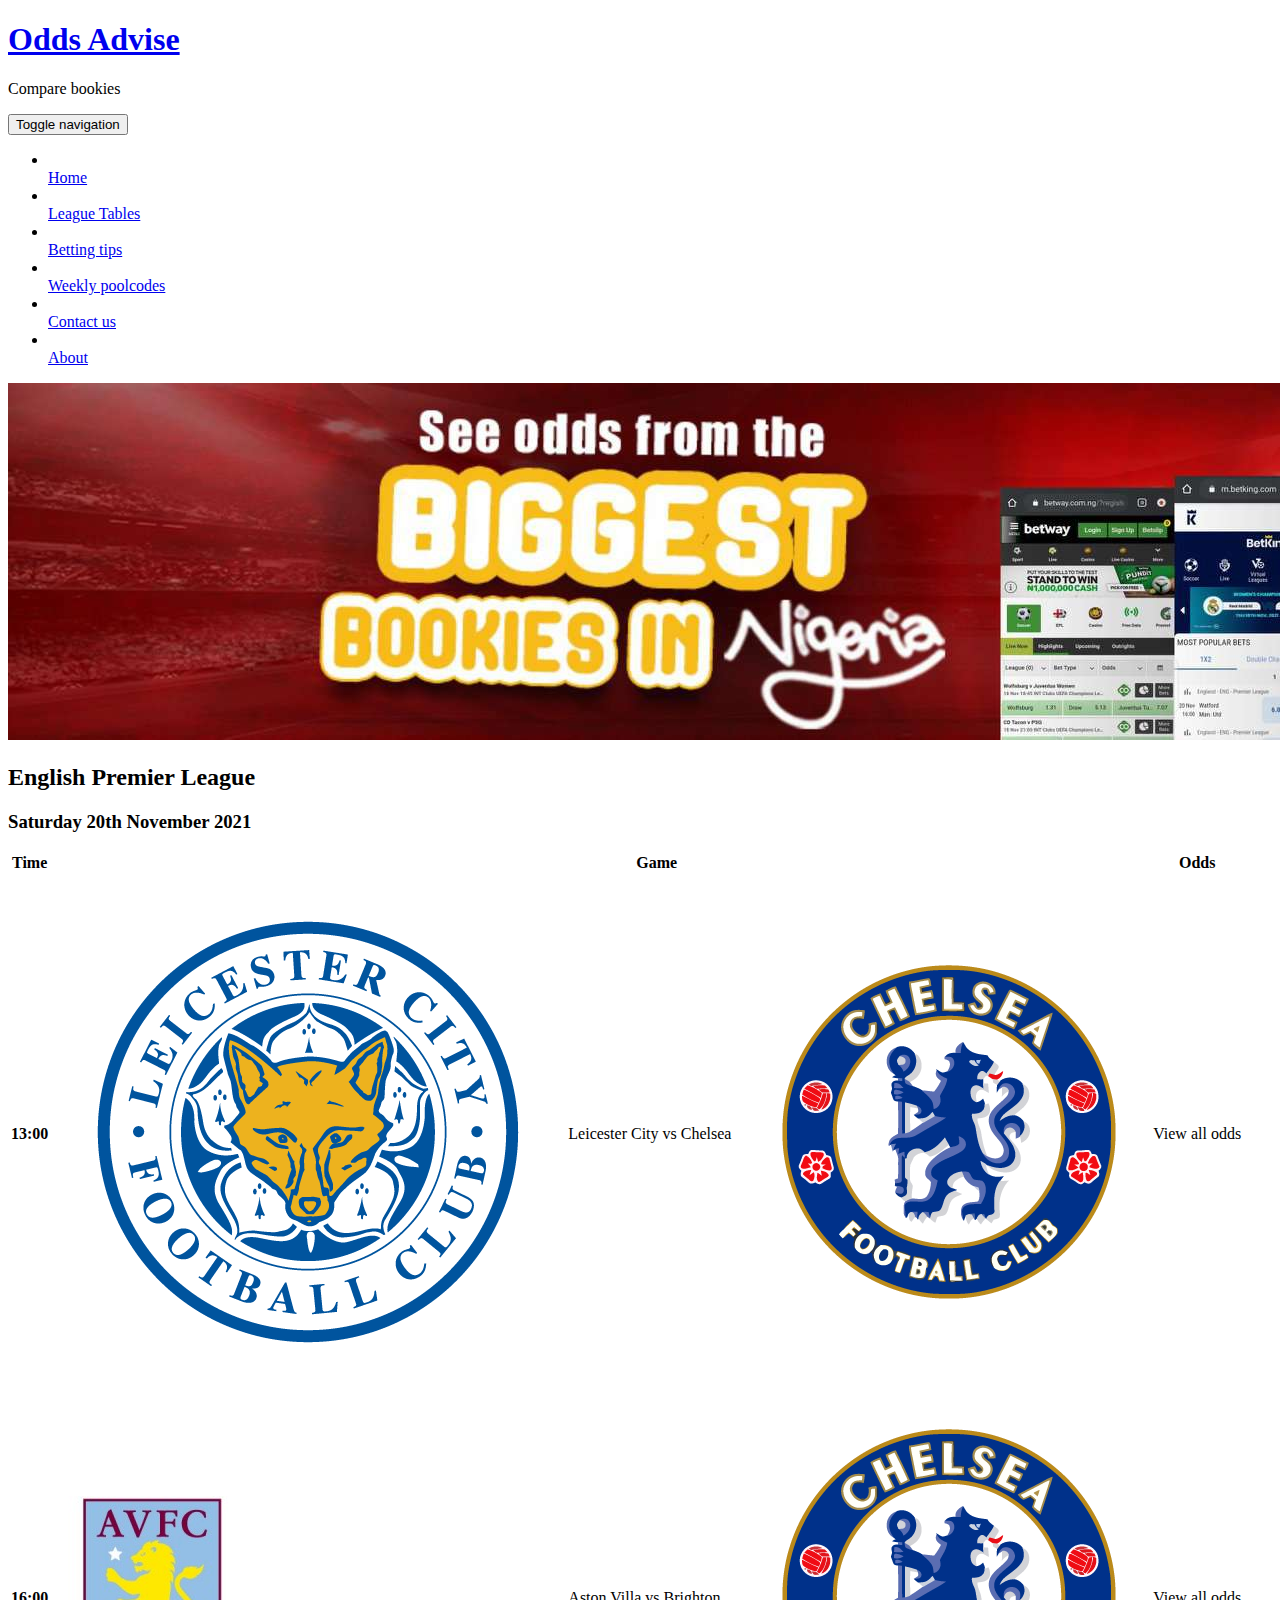
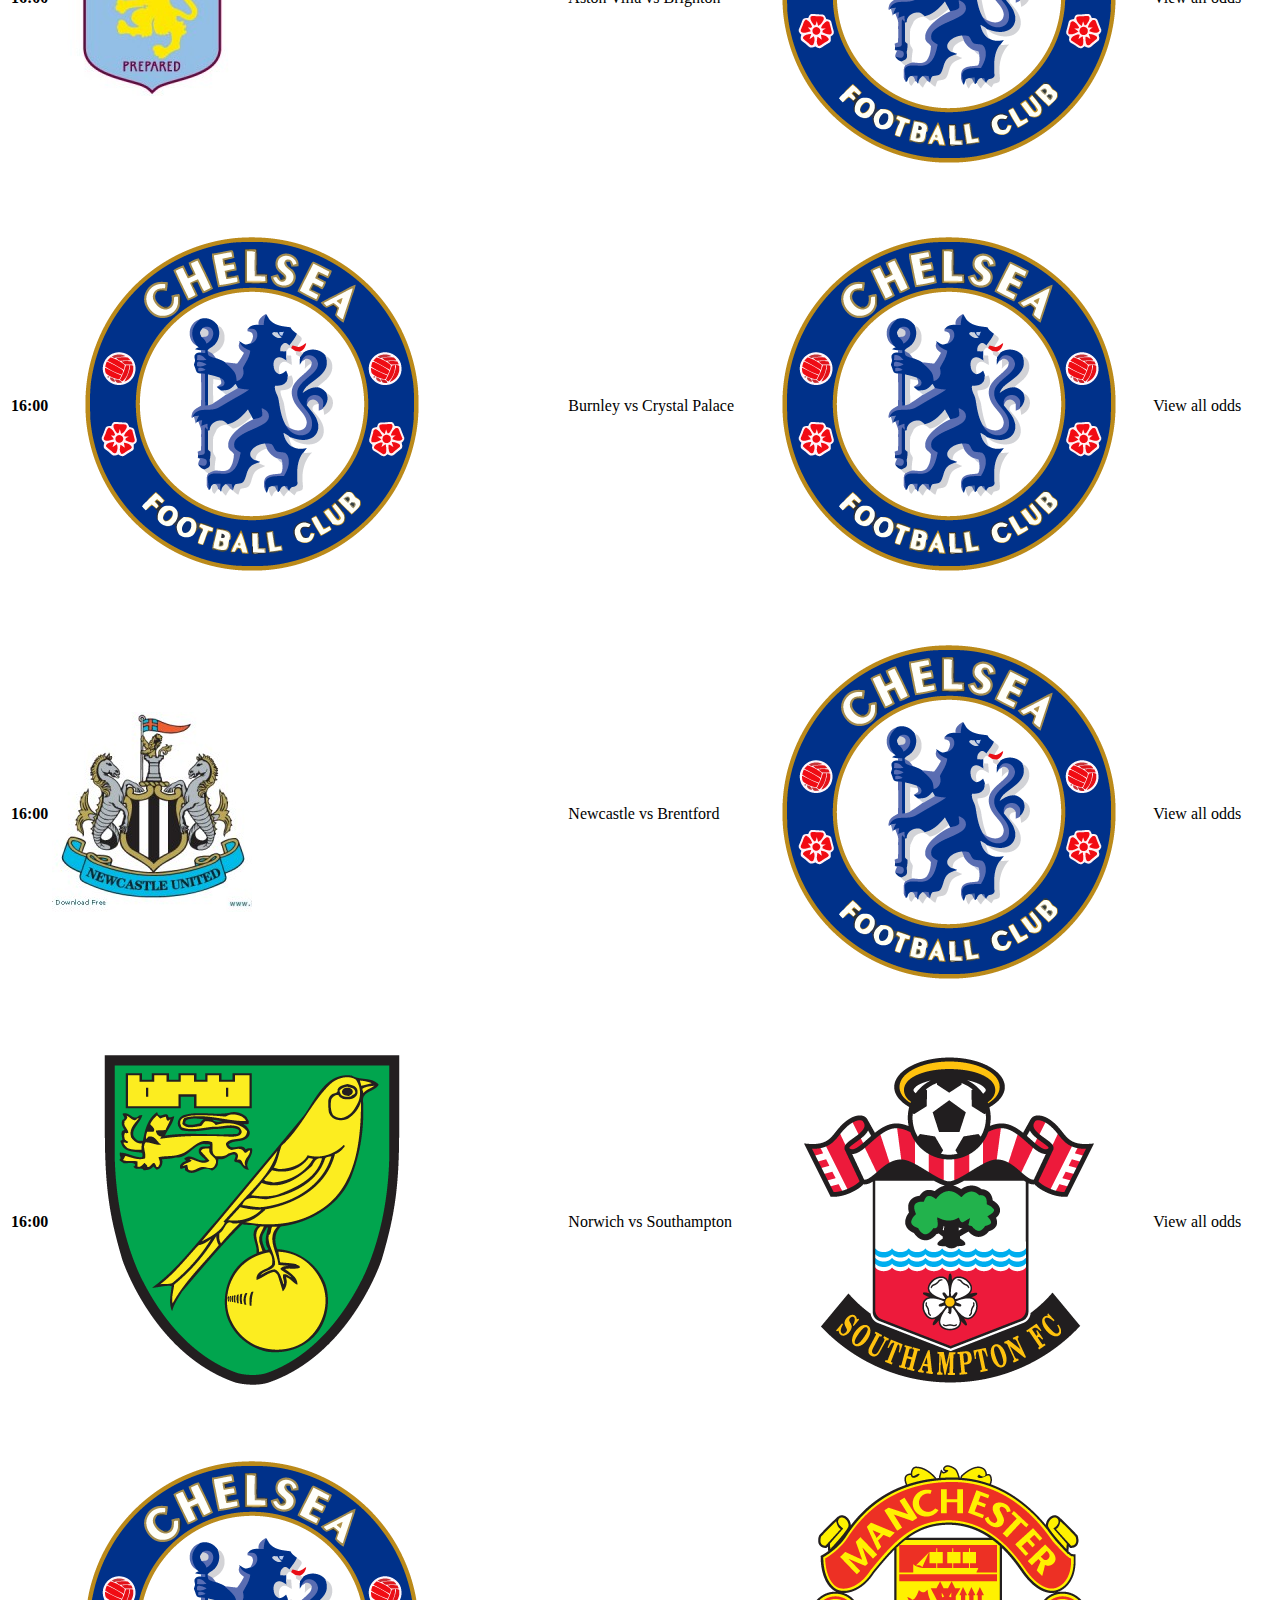
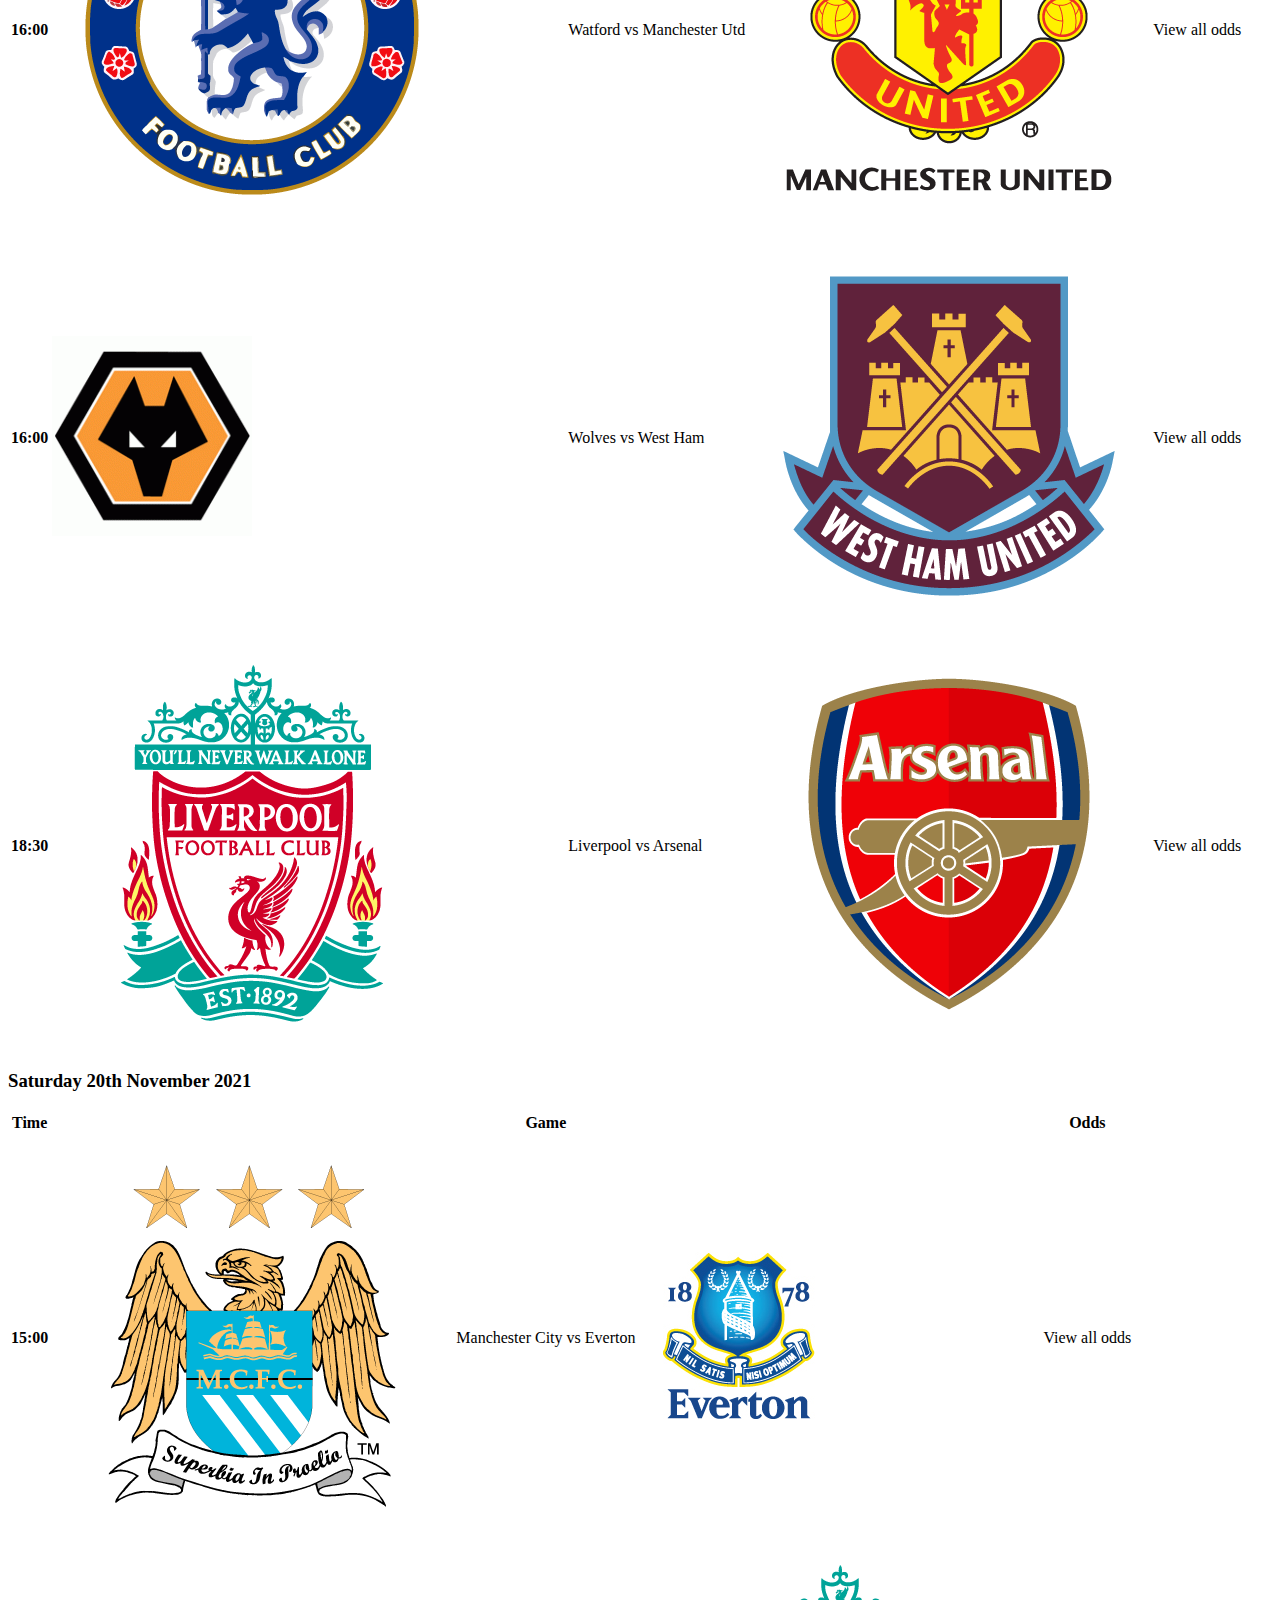
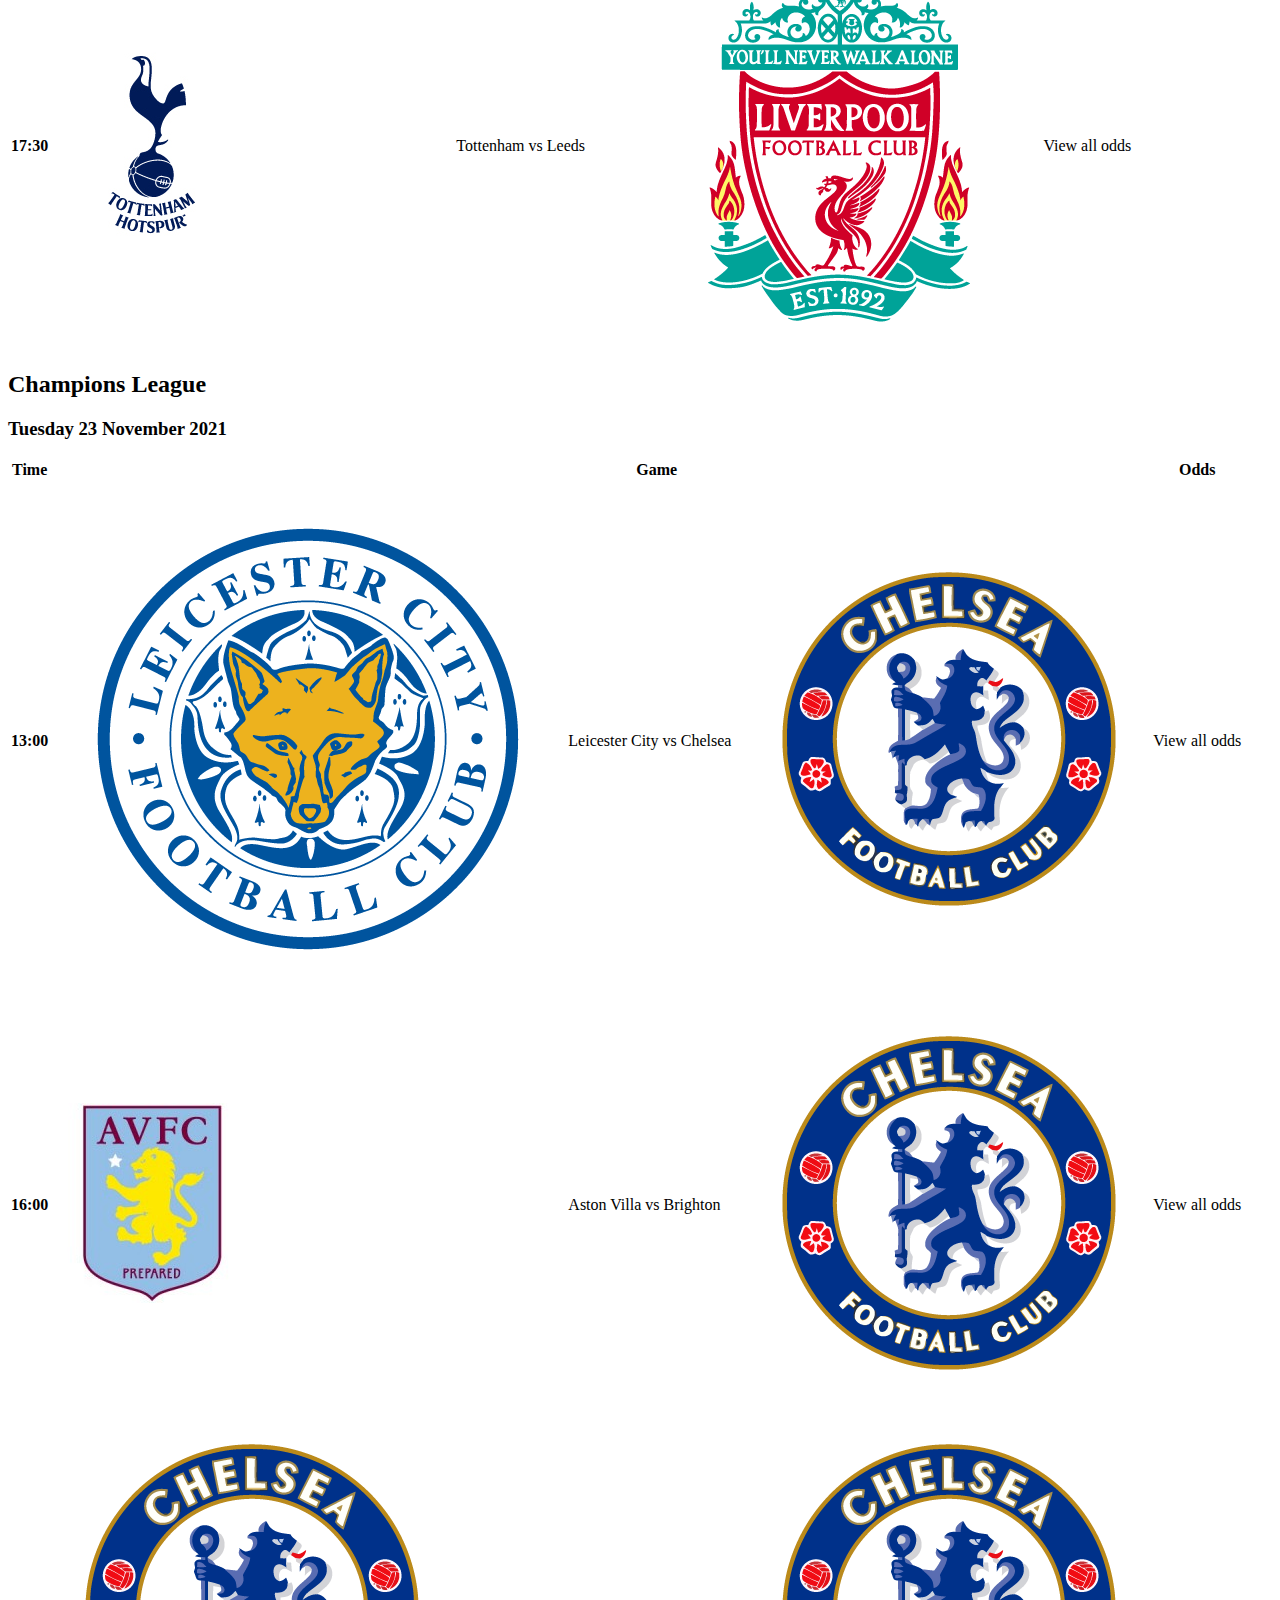
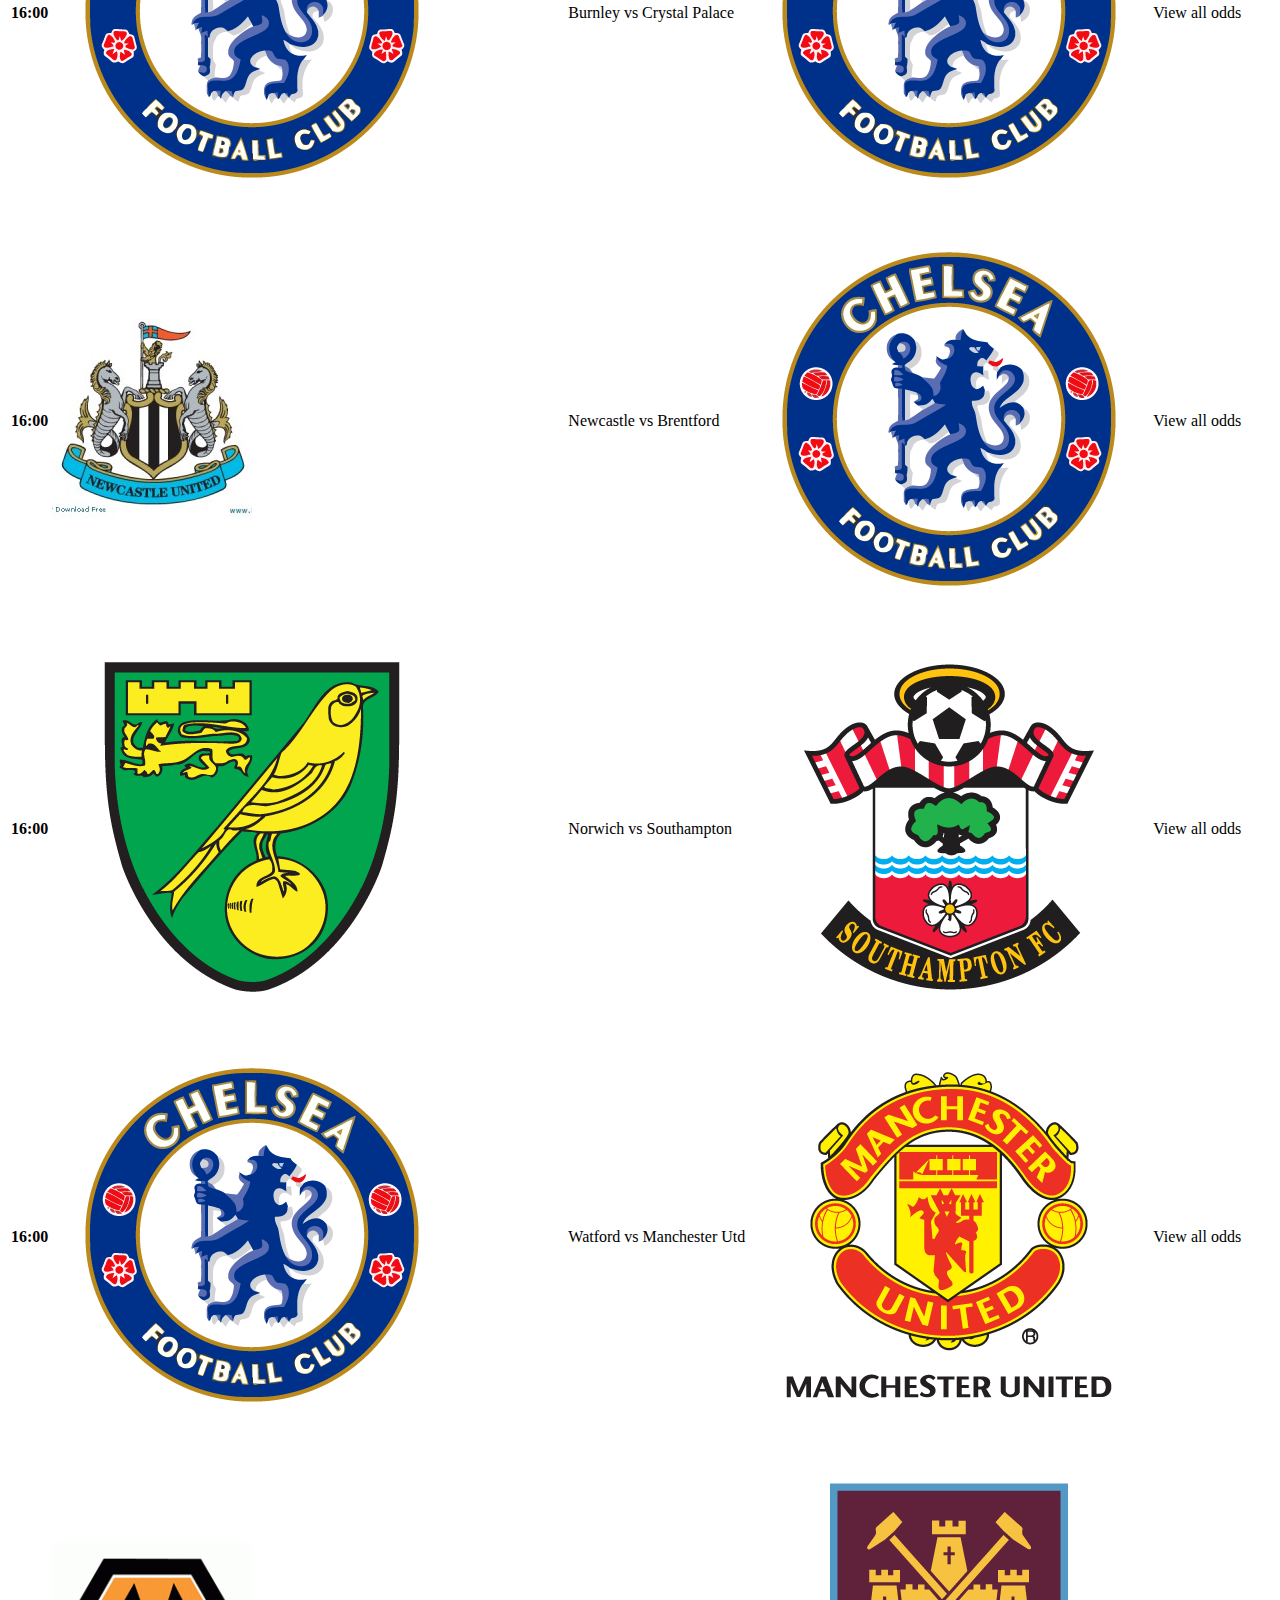
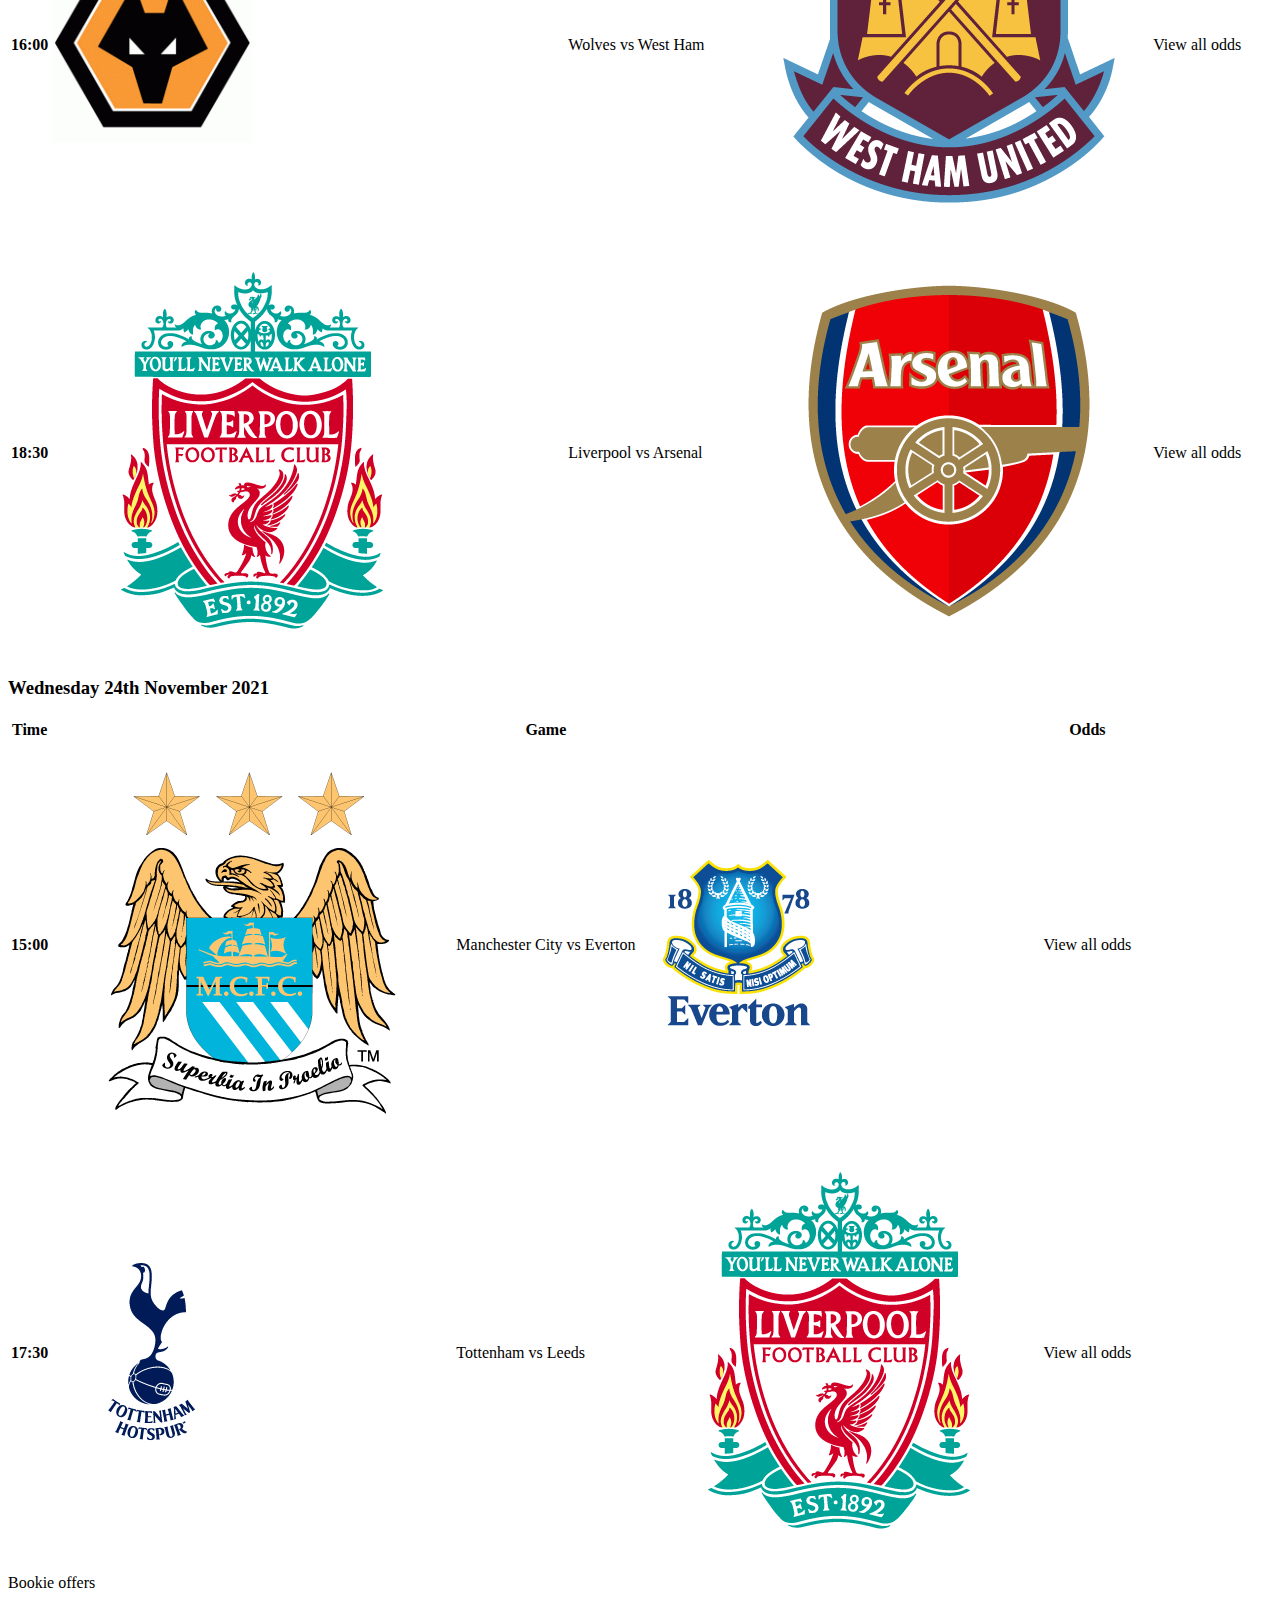
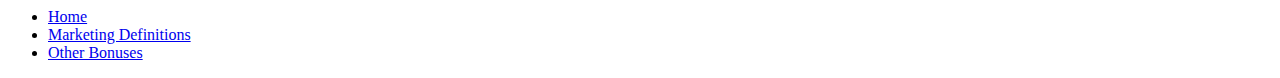
==== index.html @ 278e74ec "first commit" ====
<!DOCTYPE html>
<html lang="en">

<head>
  <meta charset="UTF-8">
  <meta http-equiv="X-UA-Compatible" content="IE=edge">
  <meta name="viewport" content="width=device-width, initial-scale=1.0">
  <link rel="stylesheet" href="CSS/bootstrap.min.css">
  <link rel="stylesheet" href="CSS/styles.css">
  <title>Odds Advise</title>
</head>

<body>

  <header>

    <nav id="header-nav" class="navbar navbar-default">
      <div class="container">
        <div class="navbar-header">
          <div class="navbar-brand">
            <a href="index.html"><h1>Odds Advise</h1></a>
            <p>
              <span>Compare bookies</span>
            </p>
          </div>

          <button type="button" class="navbar-toggle collapsed" data-toggle="collapse" data-target="#collapsable-nav" aria-expanded="false">
            <span class="sr-only">Toggle navigation</span>
            <span class="icon-bar"></span>
            <span class="icon-bar"></span>
            <span class="icon-bar"></span>
          </button>
        </div>

        <div id="collapsable-nav" class="collapse navbar-collapse">
           <ul id="nav-list" class="nav navbar-nav navbar-right">
            <li>
              <a href="#">
                <span class="menu-icon"></span><br class="hidden-xs">Home</a>
            </li>
            <li>
              <a href="#">
                <span class="menu-icon"></span><br class="hidden-xs">League Tables</a>
            </li>
            <li>
              <a href="#">
                <span class="menu-icon"></span><br class="hidden-xs">Betting tips</a>
            </li>
            <li>
              <a href="#">
                <span class="menu-icon"></span><br class="hidden-xs">Weekly poolcodes</a>
            </li>
            <li>
              <a href="#">
                <span class="menu-icon"></span><br class="hidden-xs">Contact us</a>
            </li>
            <li>
              <a href="#">
                <span class="menu-icon"></span><br class="hidden-xs">About</a>
            </li>
          </ul>
        </div>
      </div>
    </nav>

    <!-- <nav id="header-nav" class="navbar navbar-default"> 
      <div class="navbar-brand">
        <a href="index.html"><h1>Odds Advise</h1></a>
      </div>
    </nav> -->

  </header>

<!-- top banner -->
  
  <img id="top-banner" src="images/slider_banner_1.jpeg" class="img-fluid" alt="Responsive image">

<!-- end top banner -->

<!-- main container -->

<div class="main-container">

  <h2>English Premier League</h2>

    <div class="epl-table">

      <h3>Saturday 20th November 2021</h3>
    
        <table class="table table-hover">

          <thead>
            <tr>
              <th scope="col">Time</th>
              <th scope="col"></th>
              <th id="col-center" scope="col">Game</th>
              <th scope="col"></th>
              <th id="col-center" scope="col">Odds</th>
            </tr>
          </thead>

          <tbody>
            <tr>
              <th scope="row">13:00</th>
              <td id="col-center"><img id="team-badge" src="images/leicester-city-fc-vector-logo-eps-svg.png" alt="Leicester team badge"></td>
              <td id="col-center">Leicester City vs Chelsea</td>
              <td id="col-center"><img id="team-badge" src="images/chelsea-logo-vector.png" alt="Chelsea team badge"></td>
              <td id="col-center">View all odds</td>
            </tr>
            <tr>
              <th scope="row">16:00</th>
              <td id="col-center"><img id="team-badge" src="images/aston villa.jpg" alt="Chelsea team badge"></td>
              <td id="col-center">Aston Villa vs Brighton</td>
              <td id="col-center"><img id="team-badge" src="images/chelsea-logo-vector.png" alt="Chelsea team badge"></td>
              <td id="col-center">View all odds</td>
            </tr>
            <tr>
              <th scope="row">16:00</th>
              <td id="col-center"><img id="team-badge" src="images/chelsea-logo-vector.png" alt="Chelsea team badge"></td>
              <td id="col-center">Burnley vs Crystal Palace</td>
              <td id="col-center"><img id="team-badge" src="images/chelsea-logo-vector.png" alt="Chelsea team badge"></td>
              <td id="col-center">View all odds</td>
            </tr>
            <tr>
              <th scope="row">16:00</th>
              <td id="col-center"><img id="team-badge" src="images/newcastle-united-fc-logo-200x200.jpg" alt="Chelsea team badge"></td>
              <td id="col-center">Newcastle vs Brentford</td>
              <td id="col-center"><img id="team-badge" src="images/chelsea-logo-vector.png" alt="Chelsea team badge"></td>
              <td id="col-center">View all odds</td>
            </tr>
            <tr>
              <th scope="row">16:00</th>
              <td id="col-center"><img id="team-badge" src="images/norwich-logo-vector.png" alt="Chelsea team badge"></td>
              <td id="col-center">Norwich vs Southampton</td>
              <td id="col-center"><img id="team-badge" src="images/southampton-f.c-logo-vector.png" alt="Chelsea team badge"></td>
              <td id="col-center">View all odds</td>
            </tr>
            <tr>
              <th scope="row">16:00</th>
              <td id="col-center"><img id="team-badge" src="images/chelsea-logo-vector.png" alt="Chelsea team badge"></td>
              <td id="col-center">Watford vs Manchester Utd</td>
              <td id="col-center"><img id="team-badge" src="images/manchester-united-logo-vector.png" alt="Chelsea team badge"></td>
              <td id="col-center">View all odds</td>
            </tr>
            <tr>
              <th scope="row">16:00</th>
              <td id="col-center"><img id="team-badge" src="images/wolverhampton-wanderers-fc-vector.gif" alt="Chelsea team badge"></td>
              <td id="col-center">Wolves vs West Ham</td>
              <td id="col-center"><img id="team-badge" src="images/west-ham-united-logo-vector.png" alt="Chelsea team badge"></td>
              <td id="col-center">View all odds</td>
            </tr>
            <tr>
              <th scope="row">18:30</th>
              <td id="col-center"><img id="team-badge" src="images/liverpool-logo-vector.png" alt="Chelsea team badge"></td>
              <td id="col-center">Liverpool vs Arsenal</td>
              <td id="col-center"><img id="team-badge" src="images/arsenal-logo-vector.png" alt="Chelsea team badge"></td>
              <td id="col-center">View all odds</td>
            </tr>
          </tbody>
        </table>

        <h3 class="">Saturday 20th November 2021</h3>

        <table class="table table-hover">

          <thead>
            <tr>
              <th scope="col">Time</th>
              <th scope="col"></th>
              <th id="col-center" scope="col">Game</th>
              <th scope="col"></th>
              <th id="col-center" scope="col">Odds</th>
            </tr>
          </thead>

          <tbody>
            <tr>
              <th scope="row">15:00</th>
              <td id="col-center"><img id="team-badge" src="images/manchester-city-logo-vector.png" alt="man city team badge"></td>
              <td id="col-center">Manchester City vs Everton</td>
              <td id="col-center"><img id="team-badge" src="images/everton-fc-logo-vector.jpg" alt="Chelsea team badge"></td>
              <td id="col-center">View all odds</td>
            </tr>
            <tr>
              <th scope="row">17:30</th>
              <td id="col-center"><img id="team-badge" src="images/tottenham-hotspur-fc-logo-vector.jpg" alt="Chelsea team badge"></td>
              <td id="col-center">Tottenham vs Leeds</td>
              <td id="col-center"><img id="team-badge" src="images/liverpool-logo-vector.png" alt="Chelsea team badge"></td>
              <td id="col-center">View all odds</td>
            </tr>
          </tbody>
        </table>

  </div>

  <h2>Champions League</h2>
  
    <div class="epl-table">

      <h3>Tuesday 23 November 2021</h3>
    
        <table class="table table-hover">

          <thead>
            <tr>
              <th scope="col">Time</th>
              <th scope="col"></th>
              <th id="col-center" scope="col">Game</th>
              <th scope="col"></th>
              <th id="col-center" scope="col">Odds</th>
            </tr>
          </thead>

          <tbody>
            <tr>
              <th scope="row">13:00</th>
              <td id="col-center"><img id="team-badge" src="images/leicester-city-fc-vector-logo-eps-svg.png" alt="Leicester team badge"></td>
              <td id="col-center">Leicester City vs Chelsea</td>
              <td id="col-center"><img id="team-badge" src="images/chelsea-logo-vector.png" alt="Chelsea team badge"></td>
              <td id="col-center">View all odds</td>
            </tr>
            <tr>
              <th scope="row">16:00</th>
              <td id="col-center"><img id="team-badge" src="images/aston villa.jpg" alt="Chelsea team badge"></td>
              <td id="col-center">Aston Villa vs Brighton</td>
              <td id="col-center"><img id="team-badge" src="images/chelsea-logo-vector.png" alt="Chelsea team badge"></td>
              <td id="col-center">View all odds</td>
            </tr>
            <tr>
              <th scope="row">16:00</th>
              <td id="col-center"><img id="team-badge" src="images/chelsea-logo-vector.png" alt="Chelsea team badge"></td>
              <td id="col-center">Burnley vs Crystal Palace</td>
              <td id="col-center"><img id="team-badge" src="images/chelsea-logo-vector.png" alt="Chelsea team badge"></td>
              <td id="col-center">View all odds</td>
            </tr>
            <tr>
              <th scope="row">16:00</th>
              <td id="col-center"><img id="team-badge" src="images/newcastle-united-fc-logo-200x200.jpg" alt="Chelsea team badge"></td>
              <td id="col-center">Newcastle vs Brentford</td>
              <td id="col-center"><img id="team-badge" src="images/chelsea-logo-vector.png" alt="Chelsea team badge"></td>
              <td id="col-center">View all odds</td>
            </tr>
            <tr>
              <th scope="row">16:00</th>
              <td id="col-center"><img id="team-badge" src="images/norwich-logo-vector.png" alt="Chelsea team badge"></td>
              <td id="col-center">Norwich vs Southampton</td>
              <td id="col-center"><img id="team-badge" src="images/southampton-f.c-logo-vector.png" alt="Chelsea team badge"></td>
              <td id="col-center">View all odds</td>
            </tr>
            <tr>
              <th scope="row">16:00</th>
              <td id="col-center"><img id="team-badge" src="images/chelsea-logo-vector.png" alt="Chelsea team badge"></td>
              <td id="col-center">Watford vs Manchester Utd</td>
              <td id="col-center"><img id="team-badge" src="images/manchester-united-logo-vector.png" alt="Chelsea team badge"></td>
              <td id="col-center">View all odds</td>
            </tr>
            <tr>
              <th scope="row">16:00</th>
              <td id="col-center"><img id="team-badge" src="images/wolverhampton-wanderers-fc-vector.gif" alt="Chelsea team badge"></td>
              <td id="col-center">Wolves vs West Ham</td>
              <td id="col-center"><img id="team-badge" src="images/west-ham-united-logo-vector.png" alt="Chelsea team badge"></td>
              <td id="col-center">View all odds</td>
            </tr>
            <tr>
              <th scope="row">18:30</th>
              <td id="col-center"><img id="team-badge" src="images/liverpool-logo-vector.png" alt="Chelsea team badge"></td>
              <td id="col-center">Liverpool vs Arsenal</td>
              <td id="col-center"><img id="team-badge" src="images/arsenal-logo-vector.png" alt="Chelsea team badge"></td>
              <td id="col-center">View all odds</td>
            </tr>
          </tbody>
        </table>

        <h3>Wednesday 24th November 2021</h3>

        <table class="table table-hover">

          <thead>
            <tr>
              <th scope="col">Time</th>
              <th scope="col"></th>
              <th id="col-center" scope="col">Game</th>
              <th scope="col"></th>
              <th id="col-center" scope="col">Odds</th>
            </tr>
          </thead>

          <tbody>
            <tr>
              <th scope="row">15:00</th>
              <td id="col-center"><img id="team-badge" src="images/manchester-city-logo-vector.png" alt="man city team badge"></td>
              <td id="col-center">Manchester City vs Everton</td>
              <td id="col-center"><img id="team-badge" src="images/everton-fc-logo-vector.jpg" alt="Chelsea team badge"></td>
              <td id="col-center">View all odds</td>
            </tr>
            <tr>
              <th scope="row">17:30</th>
              <td id="col-center"><img id="team-badge" src="images/tottenham-hotspur-fc-logo-vector.jpg" alt="Chelsea team badge"></td>
              <td id="col-center">Tottenham vs Leeds</td>
              <td id="col-center"><img id="team-badge" src="images/liverpool-logo-vector.png" alt="Chelsea team badge"></td>
              <td id="col-center">View all odds</td>
            </tr>
          </tbody>
        </table>

    </div>

</div>

<!-- end main container -->

<!-- bottom Slider -->

<!-- <div id="carouselExampleIndicators" class="carousel slide" data-ride="carousel">
  <ol class="carousel-indicators">
    <li data-target="#carouselExampleIndicators" data-slide-to="0" class="active"></li>
    <li data-target="#carouselExampleIndicators" data-slide-to="1"></li>
    <li data-target="#carouselExampleIndicators" data-slide-to="2"></li>
  </ol>
  <div class="carousel-inner">
    <div class="carousel-item active">
      <img class="d-block w-100" src="images/slider_banner_1.jpeg" class="image-fluid" alt="First slide responsive-image">
    </div>
    <div class="carousel-item">
      <img class="d-block w-100" src="images/slider_banner_1.jpeg" alt="Second slide">
    </div>
    <div class="carousel-item">
      <img class="d-block w-100" src="images/slider_banner_1.jpeg" alt="Third slide">
    </div>
  </div>
  <a class="carousel-control-prev" href="#carouselExampleIndicators" role="button" data-slide="prev">
    <span class="carousel-control-prev-icon" aria-hidden="true"></span>
    <span class="sr-only">Previous</span>
  </a>
  <a class="carousel-control-next" href="#carouselExampleIndicators" role="button" data-slide="next">
    <span class="carousel-control-next-icon" aria-hidden="true"></span>
    <span class="sr-only">Next</span>
  </a>
</div> -->

<!-- end bottom slider -->

<!-- footer -->

<footer>

<p>Bookie offers</p>

<ul class="footer-menu">
  <li><a href="#">Home</a></li>
  <li><a href="#">Marketing Definitions</a></li>
  <li><a href="#">Other Bonuses</a></li>
</ul>

</footer>

<!-- end footer -->

  <script src="js/jquery-2.1.4.min.js"></script>
  <script src="js/bootstrap.min.js"></script>
  <script src="js/script.js"></script>

</body>
</html>
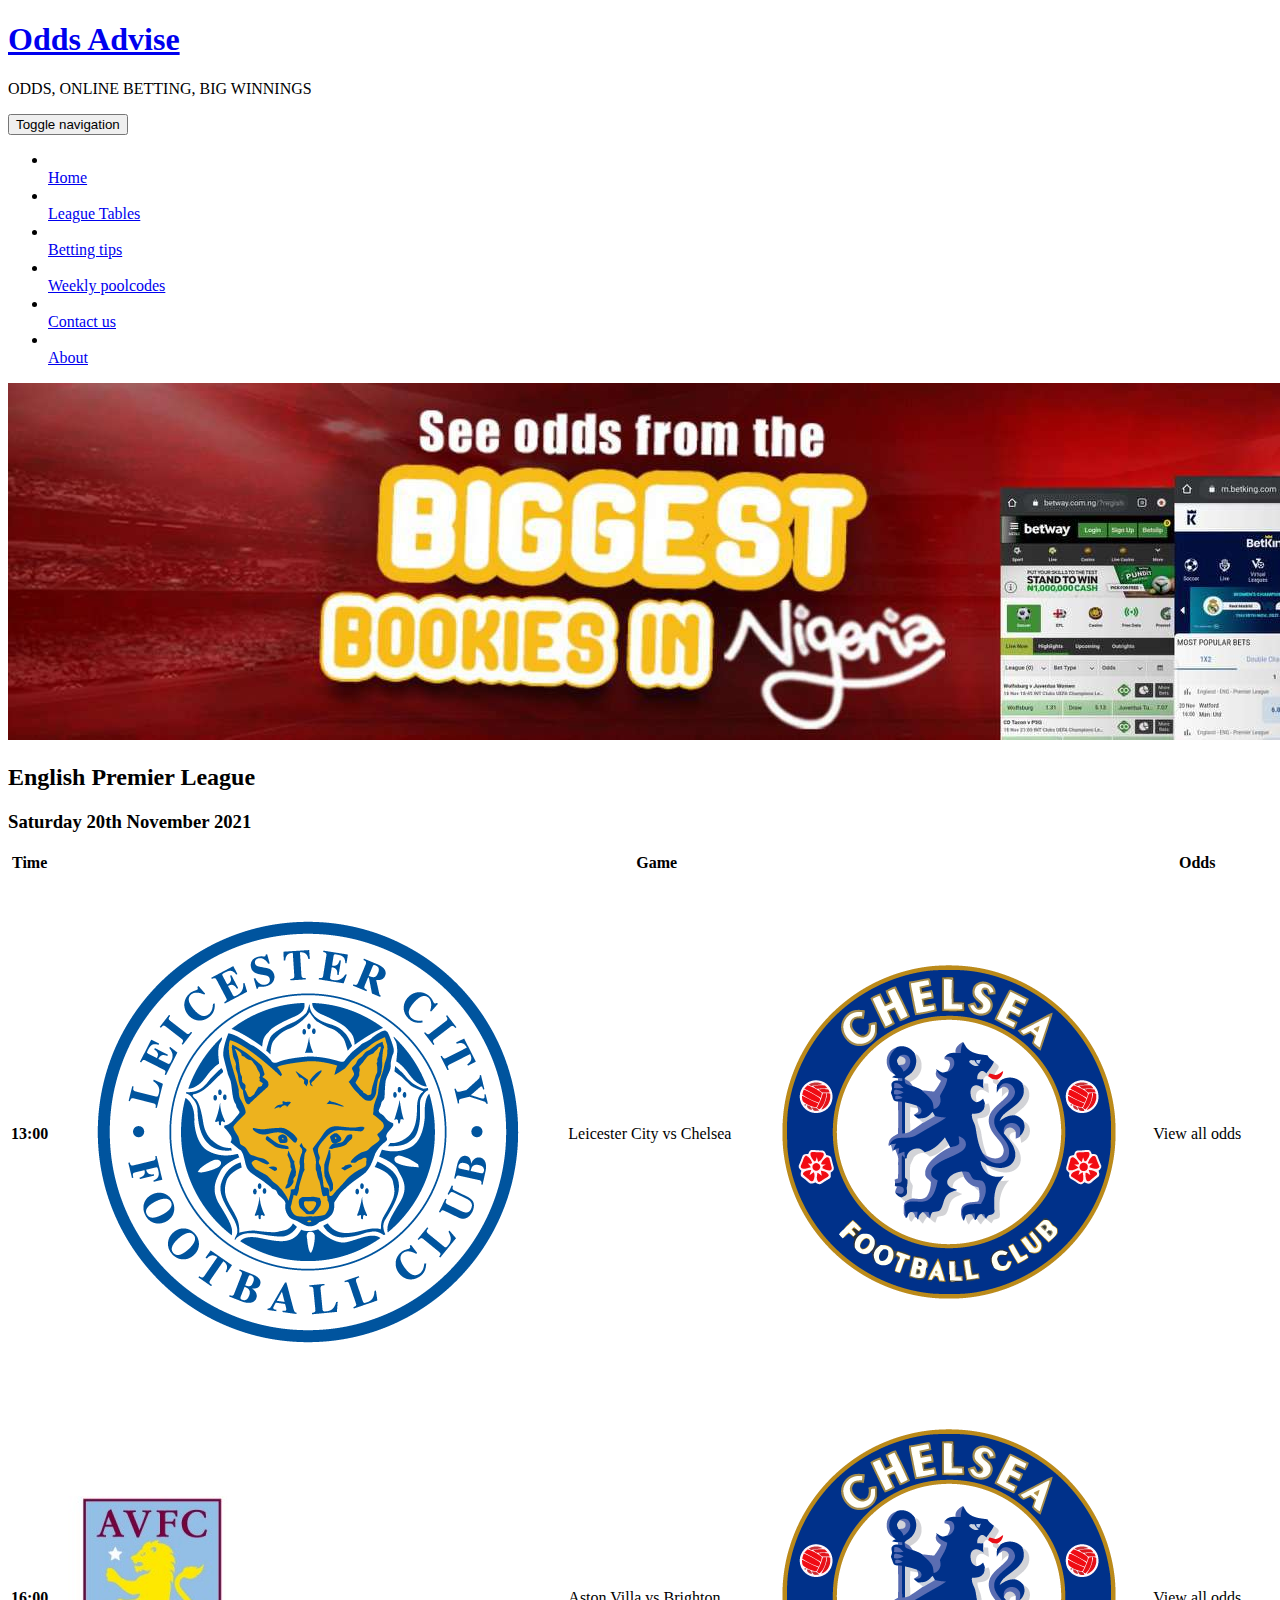
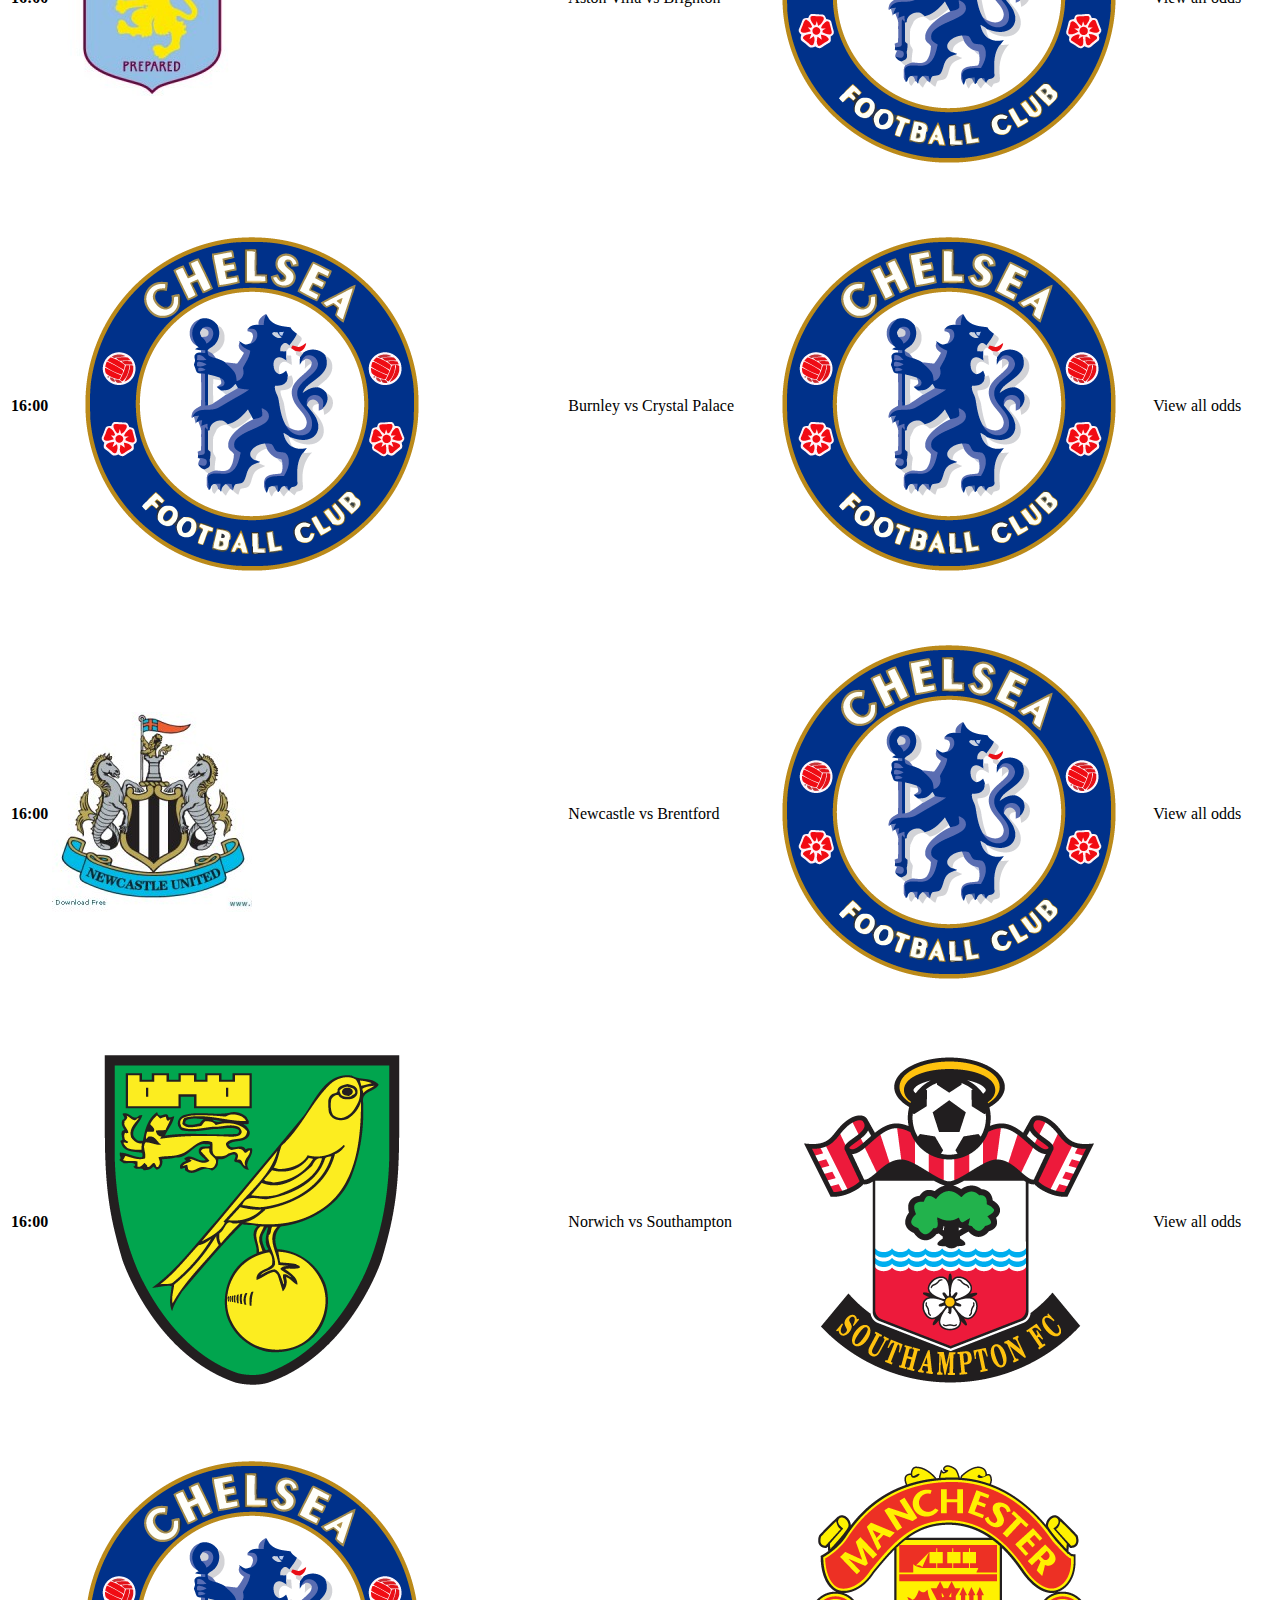
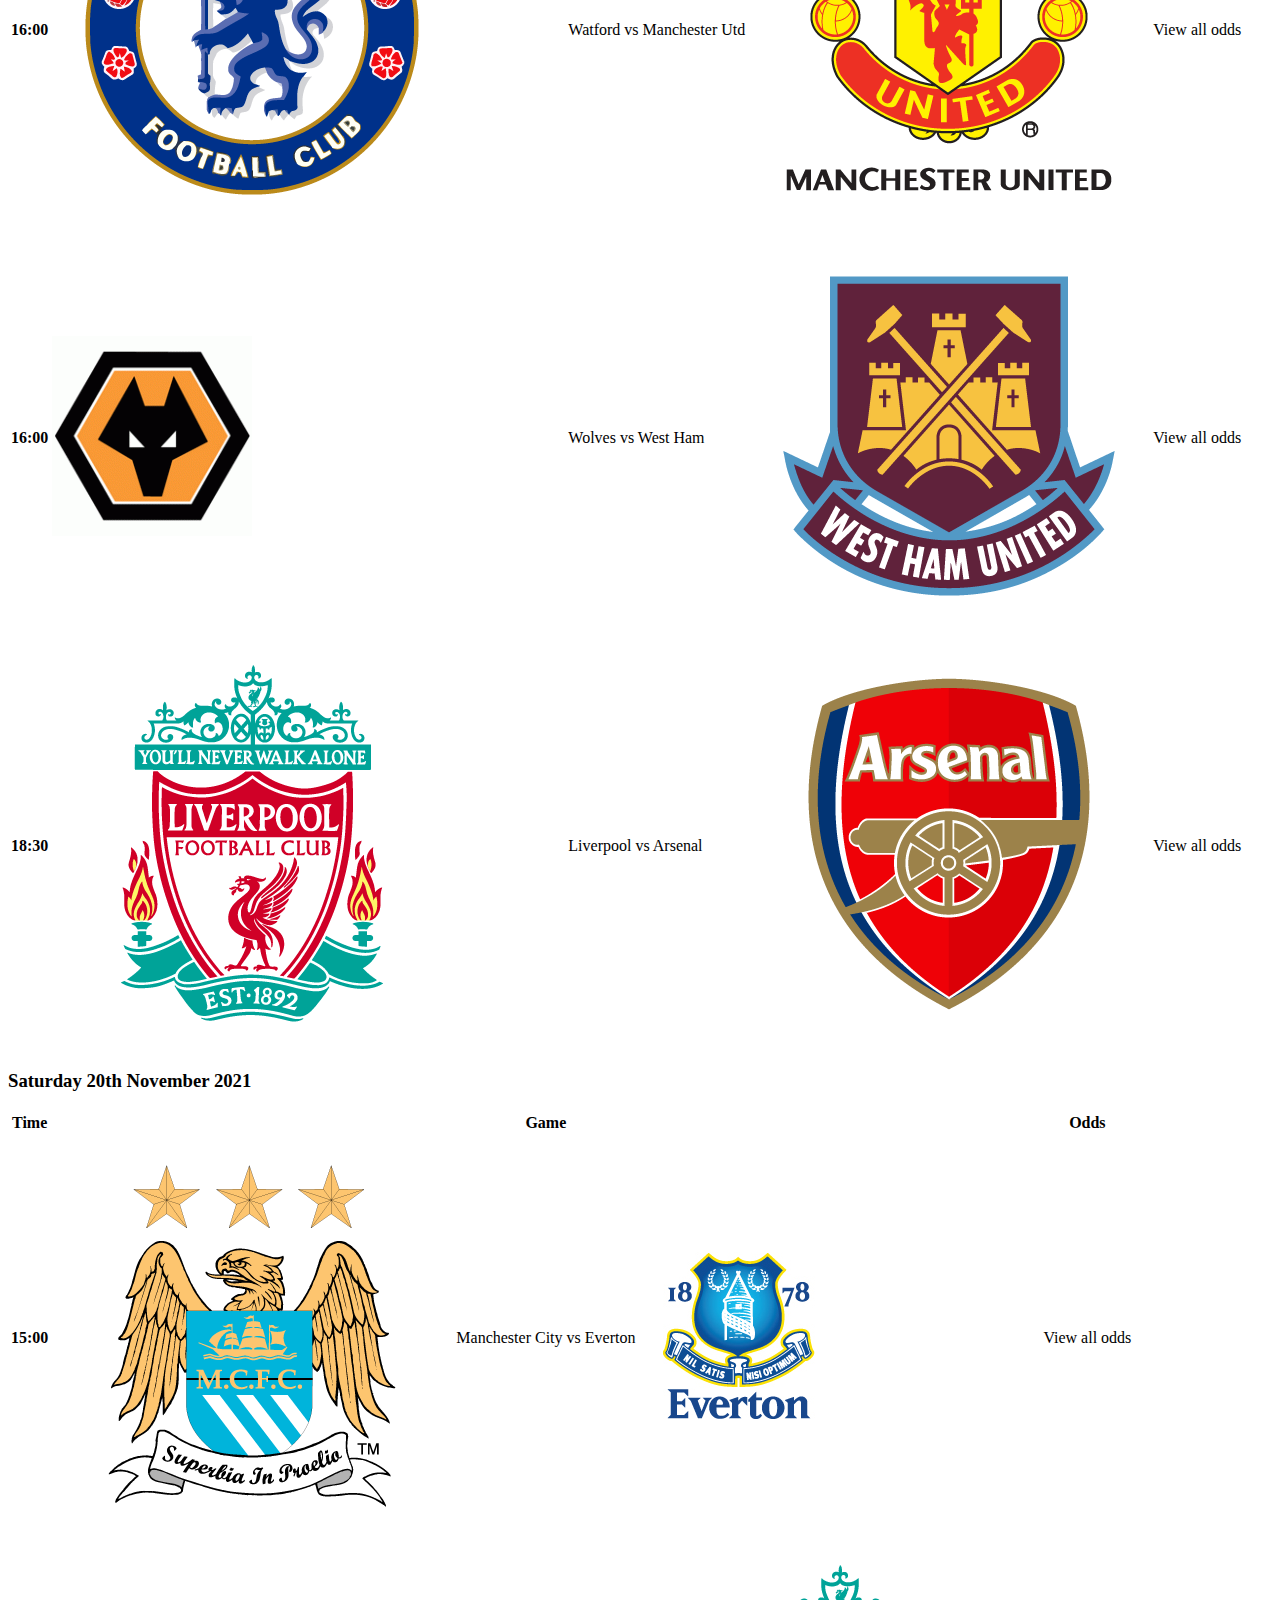
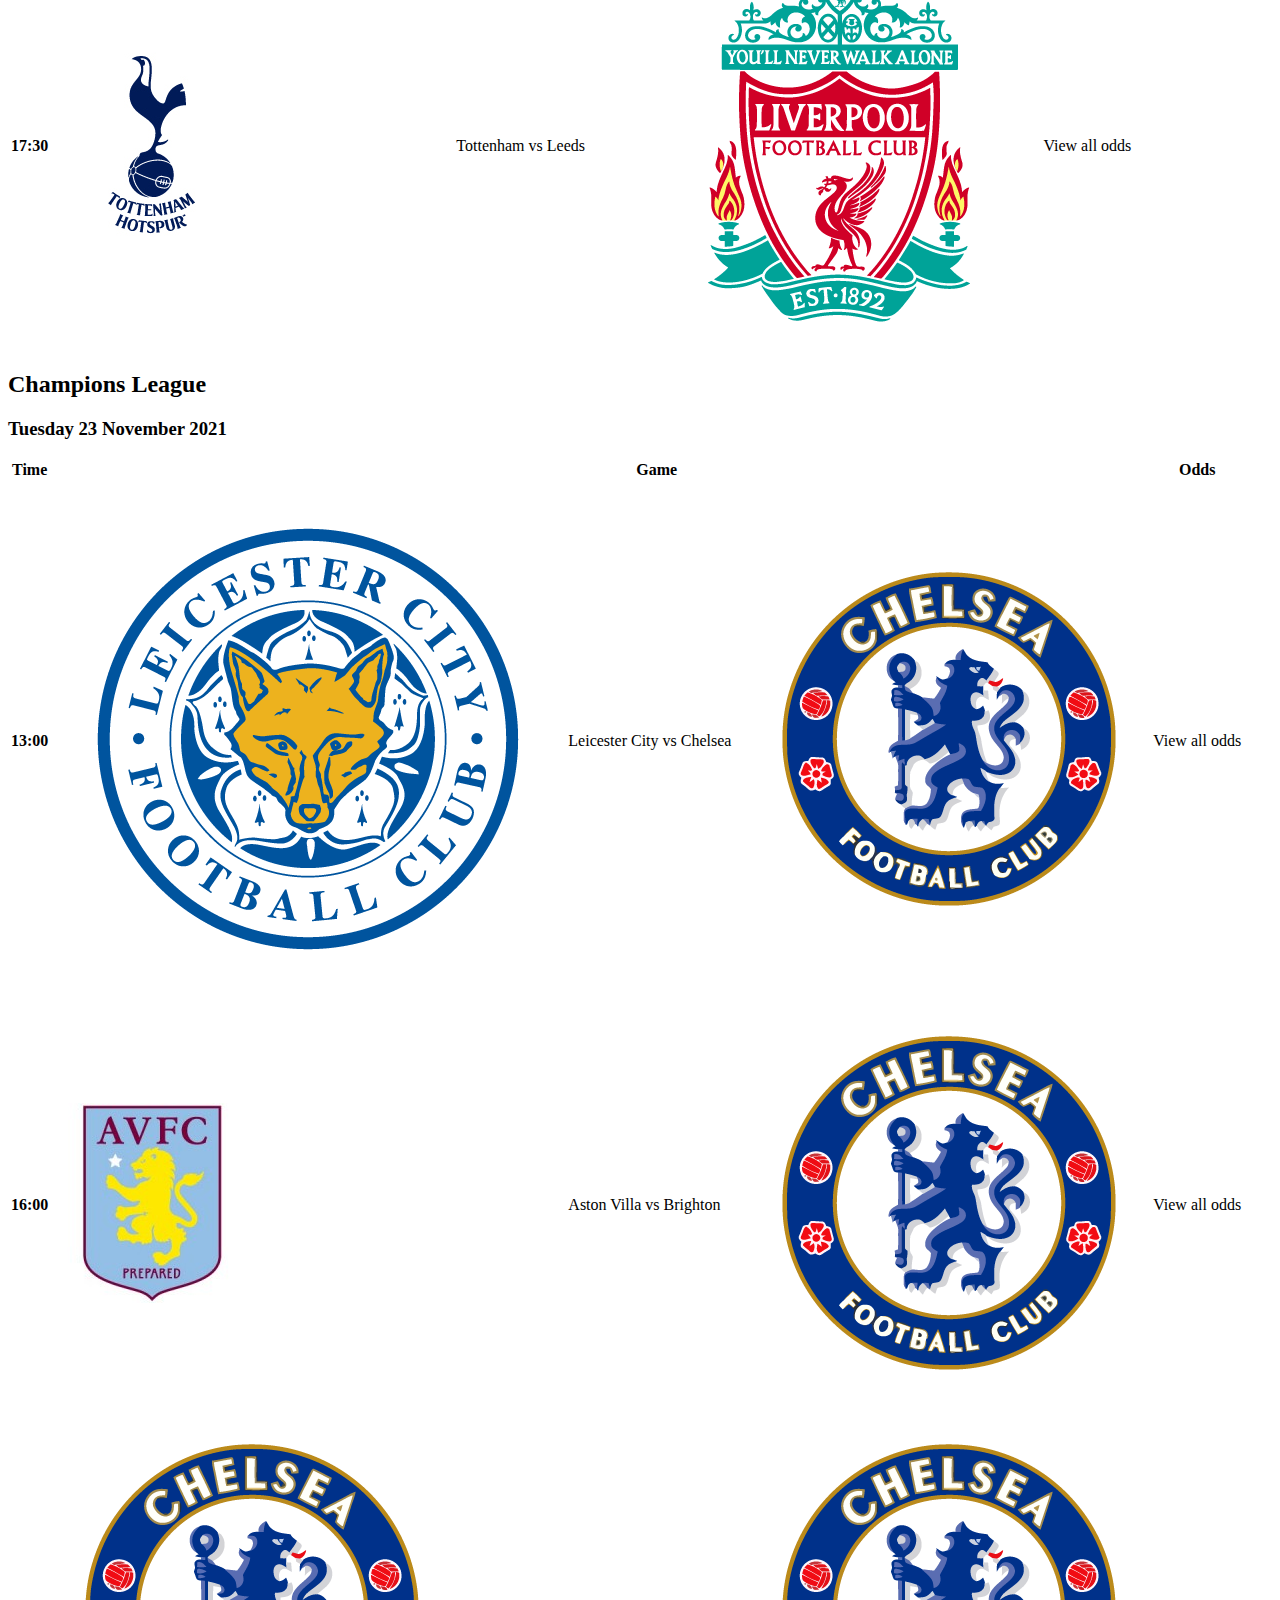
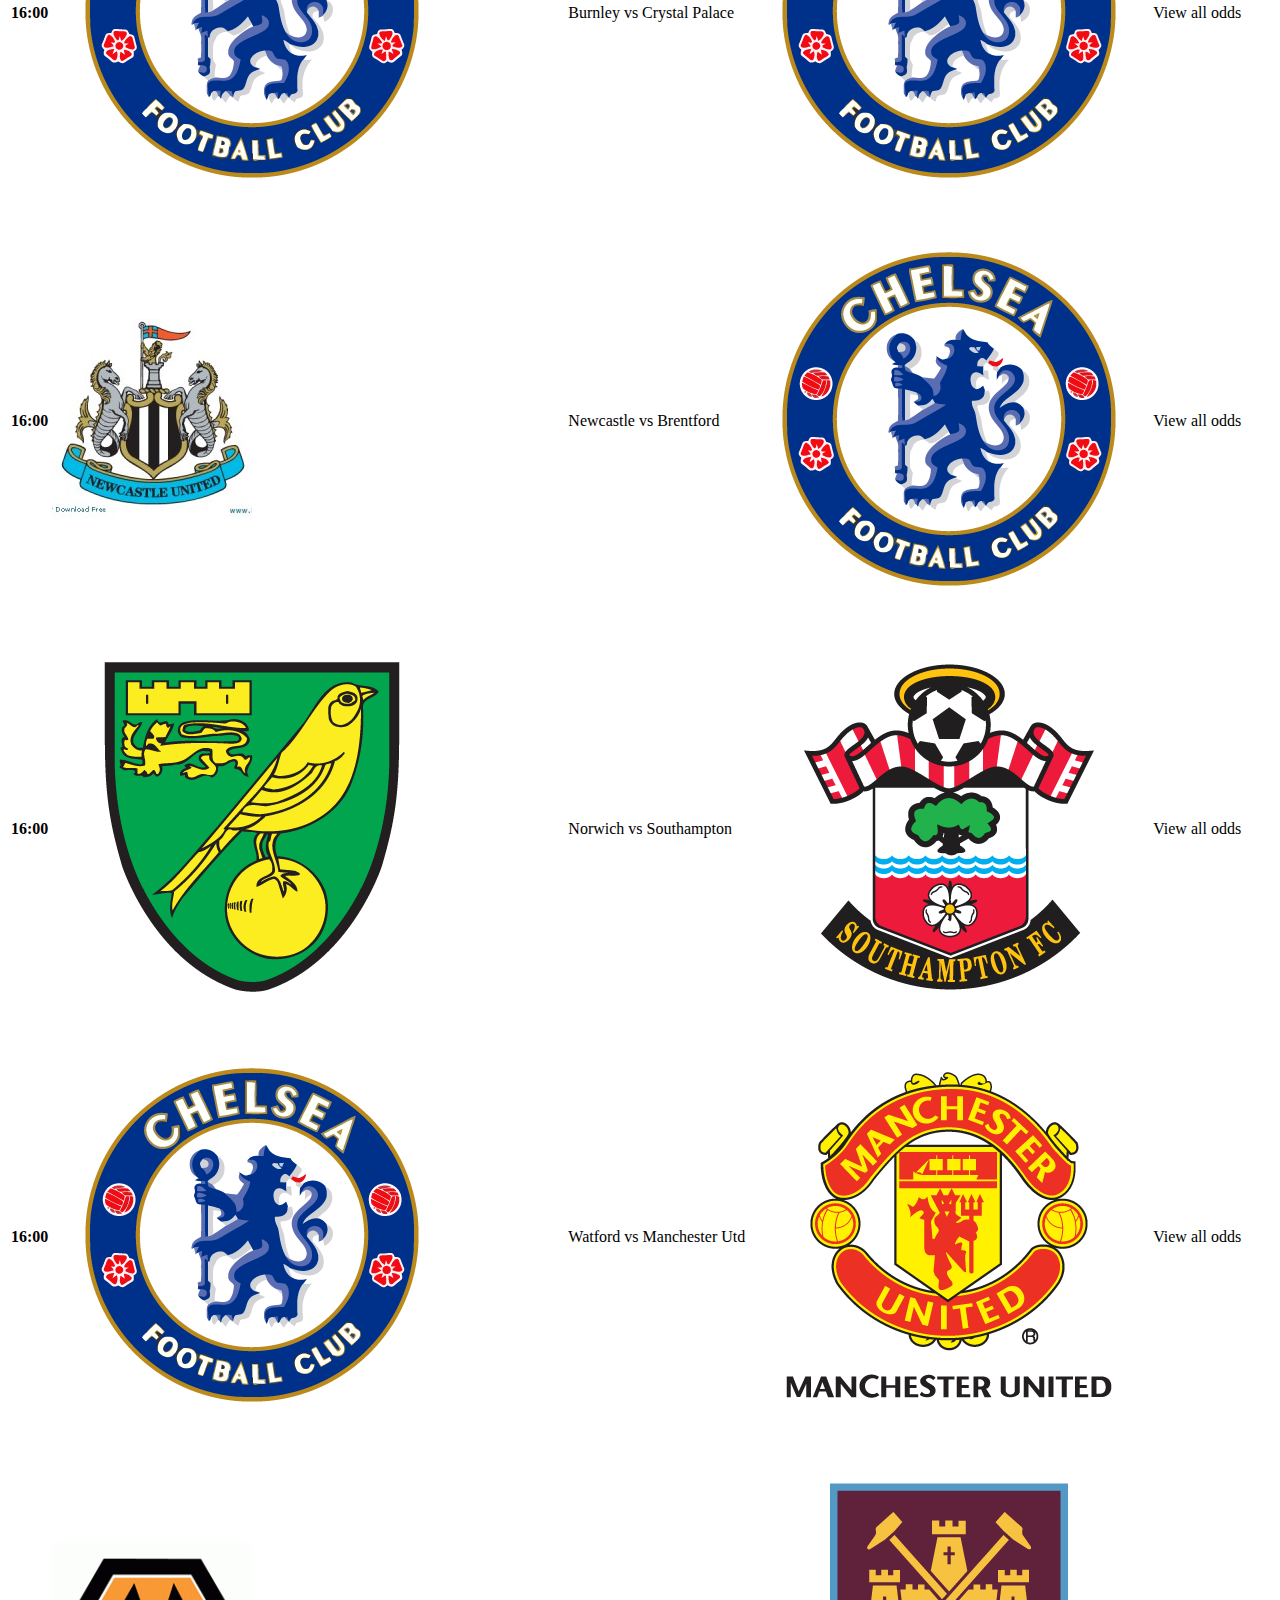
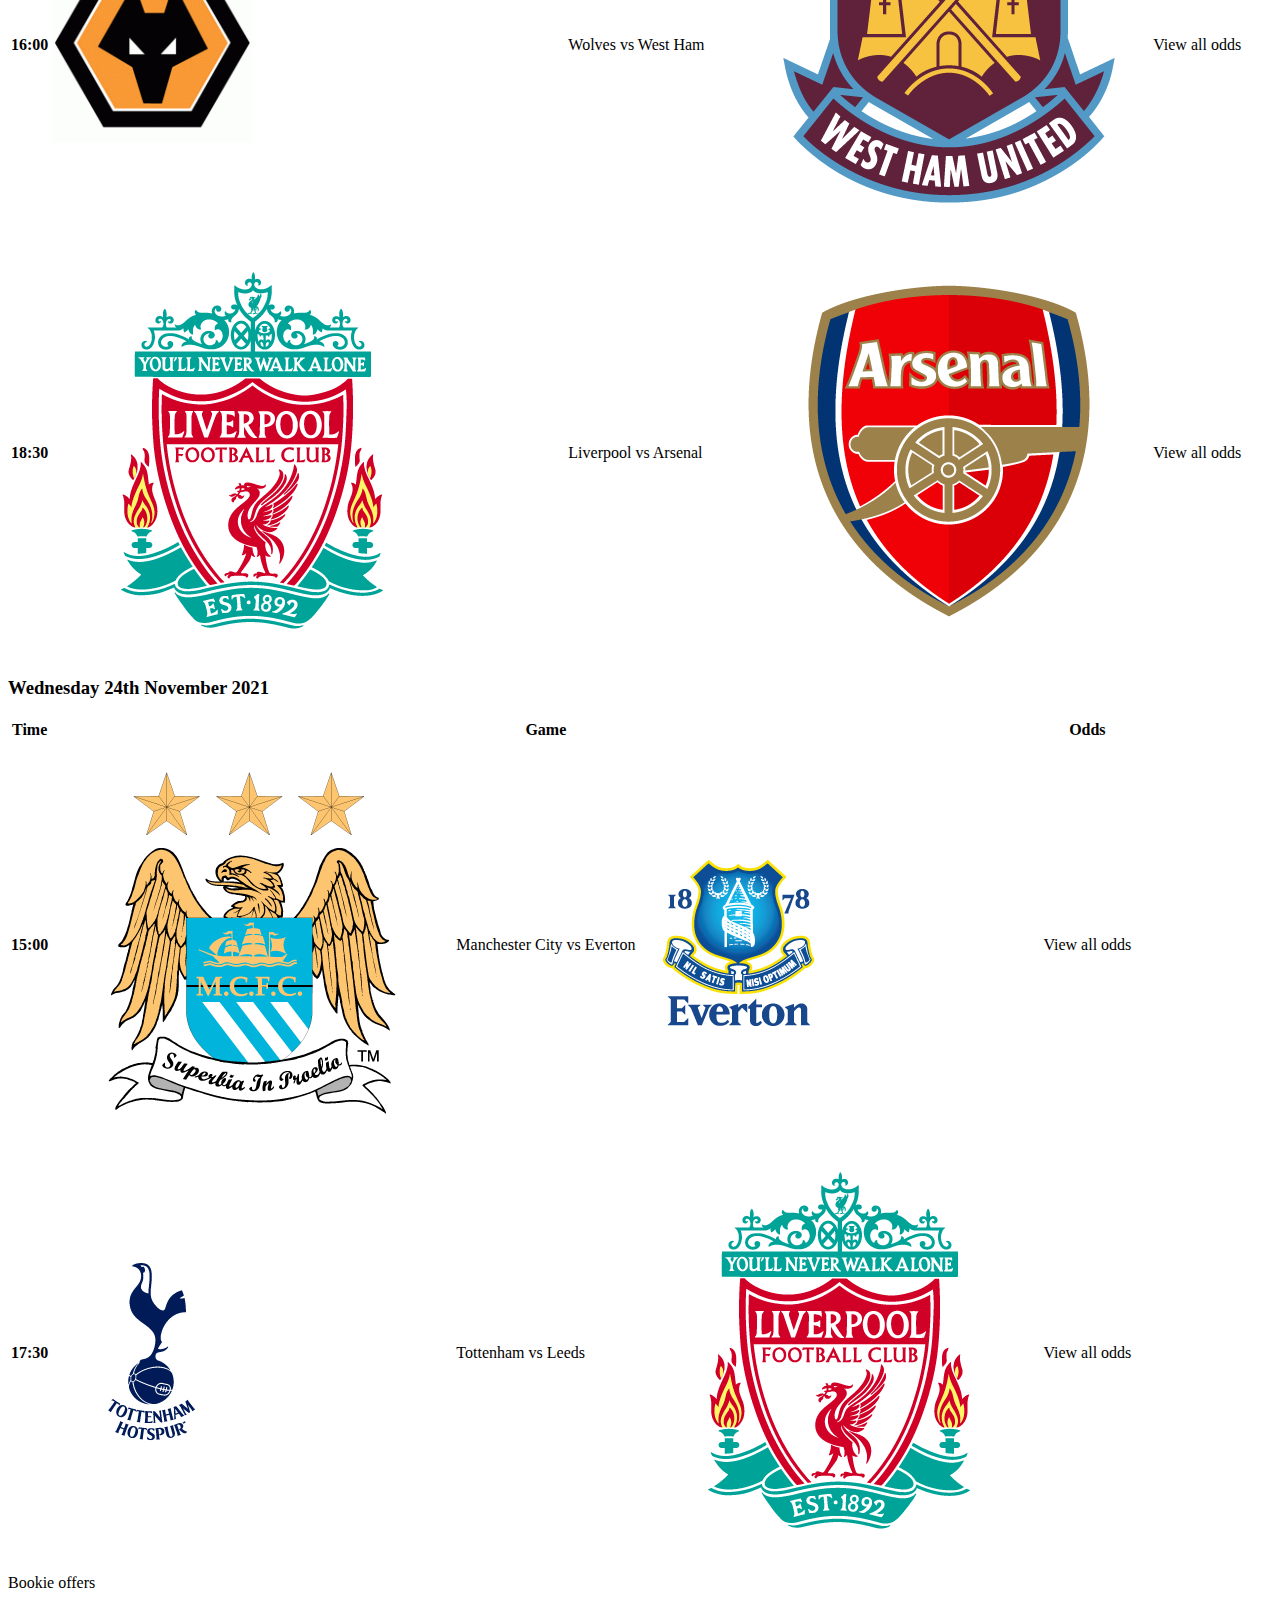
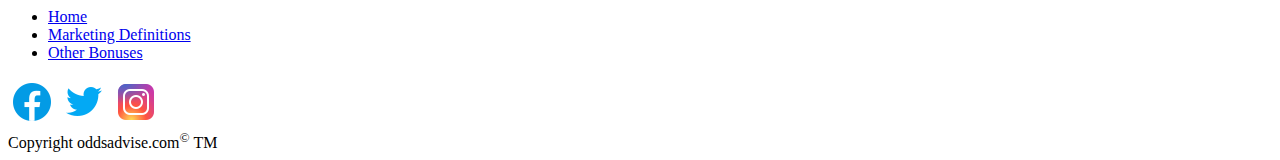
==== commit b03f9ff0: "second commit of oddsadvise site" ====
--- a/index.html
+++ b/index.html
@@ -7,7 +7,19 @@
   <meta name="viewport" content="width=device-width, initial-scale=1.0">
   <link rel="stylesheet" href="CSS/bootstrap.min.css">
   <link rel="stylesheet" href="CSS/styles.css">
-  <title>Odds Advise</title>
+  <title>Oddsadvise | Betting Odds, Tips &amp; Freebets | Football Betting</title>
+  <meta name="description"
+    content="Compare odds from all the different Nigerian bookmakers like Betking, Bet9ja, betway, 22bet, 1xbet &amp; more on Oddsadvise! Get the best tips to place smart bets!">
+  <meta property="og:site_name" content="oddsadvise.com - odds, online betting, big winnings">
+  <meta property="og:title" content="Oddsadvise | Betting Odds, Tips &amp; Freebets | Football Betting">
+  <meta property="og:description"
+    content="Compare odds from all the different Nigerian bookmakers like Betking, Bet9ja, betway, 22bet, 1xbet &amp; more on Oddsadvise! Get the best tips to place smart bets!">
+  <link rel="canonical" href="https://www.oddsadvise.com/">
+  <meta name="google-site-verification" content="JwDFtjVHqIIPkB3OnOJxrF_g7rs9jwtD5YkTYrWNI3c">
+  <script type="text/javascript" async="" src="https://www.google-analytics.com/analytics.js"></script>
+  <script type="text/javascript" async=""
+    src="https://www.googletagmanager.com/gtag/js?id=G-8E0G6H7QWV&amp;l=dataLayer&amp;cx=c"></script>
+  <script async="" src="https://www.googletagmanager.com/gtm.js?id=GTM-PKGJ3WH"></script>
 </head>
 
 <body>
@@ -18,13 +30,16 @@
       <div class="container">
         <div class="navbar-header">
           <div class="navbar-brand">
-            <a href="index.html"><h1>Odds Advise</h1></a>
+            <a href="index.html">
+              <h1>Odds Advise</h1>
+            </a>
             <p>
-              <span>Compare bookies</span>
+              <span id="tagLine">ODDS, ONLINE BETTING, BIG WINNINGS</span>
             </p>
           </div>
 
-          <button type="button" class="navbar-toggle collapsed" data-toggle="collapse" data-target="#collapsable-nav" aria-expanded="false">
+          <button type="button" class="navbar-toggle collapsed" data-toggle="collapse" data-target="#collapsable-nav"
+            aria-expanded="false">
             <span class="sr-only">Toggle navigation</span>
             <span class="icon-bar"></span>
             <span class="icon-bar"></span>
@@ -33,29 +48,29 @@
         </div>
 
         <div id="collapsable-nav" class="collapse navbar-collapse">
-           <ul id="nav-list" class="nav navbar-nav navbar-right">
-            <li>
-              <a href="#">
+          <ul id="nav-list" class="nav navbar-nav navbar-right">
+            <li>
+              <a class="nav-link active" aria-current="page" href="index.html">
                 <span class="menu-icon"></span><br class="hidden-xs">Home</a>
             </li>
             <li>
-              <a href="#">
+              <a href="Lague-Tables.html">
                 <span class="menu-icon"></span><br class="hidden-xs">League Tables</a>
             </li>
             <li>
-              <a href="#">
+              <a href="Betting-tips.html">
                 <span class="menu-icon"></span><br class="hidden-xs">Betting tips</a>
             </li>
             <li>
-              <a href="#">
+              <a href="weekly-poolcodes.html">
                 <span class="menu-icon"></span><br class="hidden-xs">Weekly poolcodes</a>
             </li>
             <li>
-              <a href="#">
+              <a href="contact-us.html">
                 <span class="menu-icon"></span><br class="hidden-xs">Contact us</a>
             </li>
             <li>
-              <a href="#">
+              <a href="about-us.html">
                 <span class="menu-icon"></span><br class="hidden-xs">About</a>
             </li>
           </ul>
@@ -63,255 +78,287 @@
       </div>
     </nav>
 
-    <!-- <nav id="header-nav" class="navbar navbar-default"> 
-      <div class="navbar-brand">
-        <a href="index.html"><h1>Odds Advise</h1></a>
-      </div>
-    </nav> -->
-
   </header>
 
-<!-- top banner -->
-  
+  <!-- top banner -->
+
   <img id="top-banner" src="images/slider_banner_1.jpeg" class="img-fluid" alt="Responsive image">
 
-<!-- end top banner -->
-
-<!-- main container -->
-
-<div class="main-container">
-
-  <h2>English Premier League</h2>
+  <!-- end top banner -->
+
+  <!-- main container -->
+
+  <div class="main-container">
+
+    <h2>English Premier League</h2>
 
     <div class="epl-table">
 
       <h3>Saturday 20th November 2021</h3>
-    
-        <table class="table table-hover">
-
-          <thead>
-            <tr>
-              <th scope="col">Time</th>
-              <th scope="col"></th>
-              <th id="col-center" scope="col">Game</th>
-              <th scope="col"></th>
-              <th id="col-center" scope="col">Odds</th>
-            </tr>
-          </thead>
-
-          <tbody>
-            <tr>
-              <th scope="row">13:00</th>
-              <td id="col-center"><img id="team-badge" src="images/leicester-city-fc-vector-logo-eps-svg.png" alt="Leicester team badge"></td>
-              <td id="col-center">Leicester City vs Chelsea</td>
-              <td id="col-center"><img id="team-badge" src="images/chelsea-logo-vector.png" alt="Chelsea team badge"></td>
-              <td id="col-center">View all odds</td>
-            </tr>
-            <tr>
-              <th scope="row">16:00</th>
-              <td id="col-center"><img id="team-badge" src="images/aston villa.jpg" alt="Chelsea team badge"></td>
-              <td id="col-center">Aston Villa vs Brighton</td>
-              <td id="col-center"><img id="team-badge" src="images/chelsea-logo-vector.png" alt="Chelsea team badge"></td>
-              <td id="col-center">View all odds</td>
-            </tr>
-            <tr>
-              <th scope="row">16:00</th>
-              <td id="col-center"><img id="team-badge" src="images/chelsea-logo-vector.png" alt="Chelsea team badge"></td>
-              <td id="col-center">Burnley vs Crystal Palace</td>
-              <td id="col-center"><img id="team-badge" src="images/chelsea-logo-vector.png" alt="Chelsea team badge"></td>
-              <td id="col-center">View all odds</td>
-            </tr>
-            <tr>
-              <th scope="row">16:00</th>
-              <td id="col-center"><img id="team-badge" src="images/newcastle-united-fc-logo-200x200.jpg" alt="Chelsea team badge"></td>
-              <td id="col-center">Newcastle vs Brentford</td>
-              <td id="col-center"><img id="team-badge" src="images/chelsea-logo-vector.png" alt="Chelsea team badge"></td>
-              <td id="col-center">View all odds</td>
-            </tr>
-            <tr>
-              <th scope="row">16:00</th>
-              <td id="col-center"><img id="team-badge" src="images/norwich-logo-vector.png" alt="Chelsea team badge"></td>
-              <td id="col-center">Norwich vs Southampton</td>
-              <td id="col-center"><img id="team-badge" src="images/southampton-f.c-logo-vector.png" alt="Chelsea team badge"></td>
-              <td id="col-center">View all odds</td>
-            </tr>
-            <tr>
-              <th scope="row">16:00</th>
-              <td id="col-center"><img id="team-badge" src="images/chelsea-logo-vector.png" alt="Chelsea team badge"></td>
-              <td id="col-center">Watford vs Manchester Utd</td>
-              <td id="col-center"><img id="team-badge" src="images/manchester-united-logo-vector.png" alt="Chelsea team badge"></td>
-              <td id="col-center">View all odds</td>
-            </tr>
-            <tr>
-              <th scope="row">16:00</th>
-              <td id="col-center"><img id="team-badge" src="images/wolverhampton-wanderers-fc-vector.gif" alt="Chelsea team badge"></td>
-              <td id="col-center">Wolves vs West Ham</td>
-              <td id="col-center"><img id="team-badge" src="images/west-ham-united-logo-vector.png" alt="Chelsea team badge"></td>
-              <td id="col-center">View all odds</td>
-            </tr>
-            <tr>
-              <th scope="row">18:30</th>
-              <td id="col-center"><img id="team-badge" src="images/liverpool-logo-vector.png" alt="Chelsea team badge"></td>
-              <td id="col-center">Liverpool vs Arsenal</td>
-              <td id="col-center"><img id="team-badge" src="images/arsenal-logo-vector.png" alt="Chelsea team badge"></td>
-              <td id="col-center">View all odds</td>
-            </tr>
-          </tbody>
-        </table>
-
-        <h3 class="">Saturday 20th November 2021</h3>
-
-        <table class="table table-hover">
-
-          <thead>
-            <tr>
-              <th scope="col">Time</th>
-              <th scope="col"></th>
-              <th id="col-center" scope="col">Game</th>
-              <th scope="col"></th>
-              <th id="col-center" scope="col">Odds</th>
-            </tr>
-          </thead>
-
-          <tbody>
-            <tr>
-              <th scope="row">15:00</th>
-              <td id="col-center"><img id="team-badge" src="images/manchester-city-logo-vector.png" alt="man city team badge"></td>
-              <td id="col-center">Manchester City vs Everton</td>
-              <td id="col-center"><img id="team-badge" src="images/everton-fc-logo-vector.jpg" alt="Chelsea team badge"></td>
-              <td id="col-center">View all odds</td>
-            </tr>
-            <tr>
-              <th scope="row">17:30</th>
-              <td id="col-center"><img id="team-badge" src="images/tottenham-hotspur-fc-logo-vector.jpg" alt="Chelsea team badge"></td>
-              <td id="col-center">Tottenham vs Leeds</td>
-              <td id="col-center"><img id="team-badge" src="images/liverpool-logo-vector.png" alt="Chelsea team badge"></td>
-              <td id="col-center">View all odds</td>
-            </tr>
-          </tbody>
-        </table>
+
+      <table class="table table-hover">
+
+        <thead>
+          <tr>
+            <th scope="col">Time</th>
+            <th scope="col"></th>
+            <th class="col-center" scope="col">Game</th>
+            <th scope="col"></th>
+            <th class="col-center" scope="col">Odds</th>
+          </tr>
+        </thead>
+
+        <tbody>
+          <tr>
+            <th scope="row">13:00</th>
+            <td class="col-center"><img class="team-badge" src="images/leicester-city-fc-vector-logo-eps-svg.png"
+                alt="Leicester team badge"></td>
+            <td class="col-center">Leicester City vs Chelsea</td>
+            <td class="col-center"><img class="team-badge" src="images/chelsea-logo-vector.png"
+                alt="Chelsea team badge"></td>
+            <td class="col-center">View all odds</td>
+          </tr>
+          <tr>
+            <th scope="row">16:00</th>
+            <td class="col-center"><img class="team-badge" src="images/aston villa.jpg" alt="Chelsea team badge"></td>
+            <td class="col-center">Aston Villa vs Brighton</td>
+            <td class="col-center"><img class="team-badge" src="images/chelsea-logo-vector.png"
+                alt="Chelsea team badge"></td>
+            <td class="col-center">View all odds</td>
+          </tr>
+          <tr>
+            <th scope="row">16:00</th>
+            <td class="col-center"><img class="team-badge" src="images/chelsea-logo-vector.png"
+                alt="Chelsea team badge"></td>
+            <td class="col-center">Burnley vs Crystal Palace</td>
+            <td class="col-center"><img class="team-badge" src="images/chelsea-logo-vector.png"
+                alt="Chelsea team badge"></td>
+            <td class="col-center">View all odds</td>
+          </tr>
+          <tr>
+            <th scope="row">16:00</th>
+            <td class="col-center"><img class="team-badge" src="images/newcastle-united-fc-logo-200x200.jpg"
+                alt="Chelsea team badge"></td>
+            <td class="col-center">Newcastle vs Brentford</td>
+            <td class="col-center"><img class="team-badge" src="images/chelsea-logo-vector.png"
+                alt="Chelsea team badge"></td>
+            <td class="col-center">View all odds</td>
+          </tr>
+          <tr>
+            <th scope="row">16:00</th>
+            <td class="col-center"><img class="team-badge" src="images/norwich-logo-vector.png"
+                alt="Chelsea team badge"></td>
+            <td class="col-center">Norwich vs Southampton</td>
+            <td class="col-center"><img class="team-badge" src="images/southampton-f.c-logo-vector.png"
+                alt="Chelsea team badge"></td>
+            <td class="col-center">View all odds</td>
+          </tr>
+          <tr>
+            <th scope="row">16:00</th>
+            <td class="col-center"><img class="team-badge" src="images/chelsea-logo-vector.png"
+                alt="Chelsea team badge"></td>
+            <td class="col-center">Watford vs Manchester Utd</td>
+            <td class="col-center"><img class="team-badge" src="images/manchester-united-logo-vector.png"
+                alt="Chelsea team badge"></td>
+            <td class="col-center">View all odds</td>
+          </tr>
+          <tr>
+            <th scope="row">16:00</th>
+            <td class="col-center"><img class="team-badge" src="images/wolverhampton-wanderers-fc-vector.gif"
+                alt="Chelsea team badge"></td>
+            <td class="col-center">Wolves vs West Ham</td>
+            <td class="col-center"><img class="team-badge" src="images/west-ham-united-logo-vector.png"
+                alt="Chelsea team badge"></td>
+            <td class="col-center">View all odds</td>
+          </tr>
+          <tr>
+            <th scope="row">18:30</th>
+            <td class="col-center"><img class="team-badge" src="images/liverpool-logo-vector.png"
+                alt="Chelsea team badge"></td>
+            <td class="col-center">Liverpool vs Arsenal</td>
+            <td class="col-center"><img class="team-badge" src="images/arsenal-logo-vector.png"
+                alt="Chelsea team badge"></td>
+            <td class="col-center">View all odds</td>
+          </tr>
+        </tbody>
+      </table>
+
+      <h3 class="">Saturday 20th November 2021</h3>
+
+      <table class="table table-hover">
+
+        <thead>
+          <tr>
+            <th scope="col">Time</th>
+            <th scope="col"></th>
+            <th class="col-center" scope="col">Game</th>
+            <th scope="col"></th>
+            <th class="col-center" scope="col">Odds</th>
+          </tr>
+        </thead>
+
+        <tbody>
+          <tr>
+            <th scope="row">15:00</th>
+            <td class="col-center"><img class="team-badge" src="images/manchester-city-logo-vector.png"
+                alt="man city team badge"></td>
+            <td class="col-center">Manchester City vs Everton</td>
+            <td class="col-center"><img class="team-badge" src="images/everton-fc-logo-vector.jpg"
+                alt="Chelsea team badge"></td>
+            <td class="col-center">View all odds</td>
+          </tr>
+          <tr>
+            <th scope="row">17:30</th>
+            <td class="col-center"><img class="team-badge" src="images/tottenham-hotspur-fc-logo-vector.jpg"
+                alt="Chelsea team badge"></td>
+            <td class="col-center">Tottenham vs Leeds</td>
+            <td class="col-center"><img class="team-badge" src="images/liverpool-logo-vector.png"
+                alt="Chelsea team badge"></td>
+            <td class="col-center">View all odds</td>
+          </tr>
+        </tbody>
+      </table>
+
+    </div>
+
+    <h2>Champions League</h2>
+
+    <div class="epl-table">
+
+      <h3>Tuesday 23 November 2021</h3>
+
+      <table class="table table-hover">
+
+        <thead>
+          <tr>
+            <th scope="col">Time</th>
+            <th scope="col"></th>
+            <th class="col-center" scope="col">Game</th>
+            <th scope="col"></th>
+            <th class="col-center" scope="col">Odds</th>
+          </tr>
+        </thead>
+
+        <tbody>
+          <tr>
+            <th scope="row">13:00</th>
+            <td class="col-center"><img class="team-badge" src="images/leicester-city-fc-vector-logo-eps-svg.png"
+                alt="Leicester team badge"></td>
+            <td class="col-center">Leicester City vs Chelsea</td>
+            <td class="col-center"><img class="team-badge" src="images/chelsea-logo-vector.png"
+                alt="Chelsea team badge"></td>
+            <td class="col-center">View all odds</td>
+          </tr>
+          <tr>
+            <th scope="row">16:00</th>
+            <td class="col-center"><img class="team-badge" src="images/aston villa.jpg" alt="Chelsea team badge"></td>
+            <td class="col-center">Aston Villa vs Brighton</td>
+            <td class="col-center"><img class="team-badge" src="images/chelsea-logo-vector.png"
+                alt="Chelsea team badge"></td>
+            <td class="col-center">View all odds</td>
+          </tr>
+          <tr>
+            <th scope="row">16:00</th>
+            <td class="col-center"><img class="team-badge" src="images/chelsea-logo-vector.png"
+                alt="Chelsea team badge"></td>
+            <td class="col-center">Burnley vs Crystal Palace</td>
+            <td class="col-center"><img class="team-badge" src="images/chelsea-logo-vector.png"
+                alt="Chelsea team badge"></td>
+            <td class="col-center">View all odds</td>
+          </tr>
+          <tr>
+            <th scope="row">16:00</th>
+            <td class="col-center"><img class="team-badge" src="images/newcastle-united-fc-logo-200x200.jpg"
+                alt="Chelsea team badge"></td>
+            <td class="col-center">Newcastle vs Brentford</td>
+            <td class="col-center"><img class="team-badge" src="images/chelsea-logo-vector.png"
+                alt="Chelsea team badge"></td>
+            <td class="col-center">View all odds</td>
+          </tr>
+          <tr>
+            <th scope="row">16:00</th>
+            <td class="col-center"><img class="team-badge" src="images/norwich-logo-vector.png"
+                alt="Chelsea team badge"></td>
+            <td class="col-center">Norwich vs Southampton</td>
+            <td class="col-center"><img class="team-badge" src="images/southampton-f.c-logo-vector.png"
+                alt="Chelsea team badge"></td>
+            <td class="col-center">View all odds</td>
+          </tr>
+          <tr>
+            <th scope="row">16:00</th>
+            <td class="col-center"><img class="team-badge" src="images/chelsea-logo-vector.png"
+                alt="Chelsea team badge"></td>
+            <td class="col-center">Watford vs Manchester Utd</td>
+            <td class="col-center"><img class="team-badge" src="images/manchester-united-logo-vector.png"
+                alt="Chelsea team badge"></td>
+            <td class="col-center">View all odds</td>
+          </tr>
+          <tr>
+            <th scope="row">16:00</th>
+            <td class="col-center"><img class="team-badge" src="images/wolverhampton-wanderers-fc-vector.gif"
+                alt="Chelsea team badge"></td>
+            <td class="col-center">Wolves vs West Ham</td>
+            <td class="col-center"><img class="team-badge" src="images/west-ham-united-logo-vector.png"
+                alt="Chelsea team badge"></td>
+            <td class="col-center">View all odds</td>
+          </tr>
+          <tr>
+            <th scope="row">18:30</th>
+            <td class="col-center"><img class="team-badge" src="images/liverpool-logo-vector.png"
+                alt="Chelsea team badge"></td>
+            <td class="col-center">Liverpool vs Arsenal</td>
+            <td class="col-center"><img class="team-badge" src="images/arsenal-logo-vector.png"
+                alt="Chelsea team badge"></td>
+            <td class="col-center">View all odds</td>
+          </tr>
+        </tbody>
+      </table>
+
+      <h3>Wednesday 24th November 2021</h3>
+
+      <table class="table table-hover">
+
+        <thead>
+          <tr>
+            <th scope="col">Time</th>
+            <th scope="col"></th>
+            <th class="col-center" scope="col">Game</th>
+            <th scope="col"></th>
+            <th class="col-center" scope="col">Odds</th>
+          </tr>
+        </thead>
+
+        <tbody>
+          <tr>
+            <th scope="row">15:00</th>
+            <td class="col-center"><img class="team-badge" src="images/manchester-city-logo-vector.png"
+                alt="man city team badge"></td>
+            <td class="col-center">Manchester City vs Everton</td>
+            <td class="col-center"><img class="team-badge" src="images/everton-fc-logo-vector.jpg"
+                alt="Chelsea team badge"></td>
+            <td class="col-center">View all odds</td>
+          </tr>
+          <tr>
+            <th scope="row">17:30</th>
+            <td class="col-center"><img class="team-badge" src="images/tottenham-hotspur-fc-logo-vector.jpg"
+                alt="Chelsea team badge"></td>
+            <td class="col-center">Tottenham vs Leeds</td>
+            <td class="col-center"><img class="team-badge" src="images/liverpool-logo-vector.png"
+                alt="Chelsea team badge"></td>
+            <td class="col-center">View all odds</td>
+          </tr>
+        </tbody>
+      </table>
+
+    </div>
 
   </div>
 
-  <h2>Champions League</h2>
-  
-    <div class="epl-table">
-
-      <h3>Tuesday 23 November 2021</h3>
-    
-        <table class="table table-hover">
-
-          <thead>
-            <tr>
-              <th scope="col">Time</th>
-              <th scope="col"></th>
-              <th id="col-center" scope="col">Game</th>
-              <th scope="col"></th>
-              <th id="col-center" scope="col">Odds</th>
-            </tr>
-          </thead>
-
-          <tbody>
-            <tr>
-              <th scope="row">13:00</th>
-              <td id="col-center"><img id="team-badge" src="images/leicester-city-fc-vector-logo-eps-svg.png" alt="Leicester team badge"></td>
-              <td id="col-center">Leicester City vs Chelsea</td>
-              <td id="col-center"><img id="team-badge" src="images/chelsea-logo-vector.png" alt="Chelsea team badge"></td>
-              <td id="col-center">View all odds</td>
-            </tr>
-            <tr>
-              <th scope="row">16:00</th>
-              <td id="col-center"><img id="team-badge" src="images/aston villa.jpg" alt="Chelsea team badge"></td>
-              <td id="col-center">Aston Villa vs Brighton</td>
-              <td id="col-center"><img id="team-badge" src="images/chelsea-logo-vector.png" alt="Chelsea team badge"></td>
-              <td id="col-center">View all odds</td>
-            </tr>
-            <tr>
-              <th scope="row">16:00</th>
-              <td id="col-center"><img id="team-badge" src="images/chelsea-logo-vector.png" alt="Chelsea team badge"></td>
-              <td id="col-center">Burnley vs Crystal Palace</td>
-              <td id="col-center"><img id="team-badge" src="images/chelsea-logo-vector.png" alt="Chelsea team badge"></td>
-              <td id="col-center">View all odds</td>
-            </tr>
-            <tr>
-              <th scope="row">16:00</th>
-              <td id="col-center"><img id="team-badge" src="images/newcastle-united-fc-logo-200x200.jpg" alt="Chelsea team badge"></td>
-              <td id="col-center">Newcastle vs Brentford</td>
-              <td id="col-center"><img id="team-badge" src="images/chelsea-logo-vector.png" alt="Chelsea team badge"></td>
-              <td id="col-center">View all odds</td>
-            </tr>
-            <tr>
-              <th scope="row">16:00</th>
-              <td id="col-center"><img id="team-badge" src="images/norwich-logo-vector.png" alt="Chelsea team badge"></td>
-              <td id="col-center">Norwich vs Southampton</td>
-              <td id="col-center"><img id="team-badge" src="images/southampton-f.c-logo-vector.png" alt="Chelsea team badge"></td>
-              <td id="col-center">View all odds</td>
-            </tr>
-            <tr>
-              <th scope="row">16:00</th>
-              <td id="col-center"><img id="team-badge" src="images/chelsea-logo-vector.png" alt="Chelsea team badge"></td>
-              <td id="col-center">Watford vs Manchester Utd</td>
-              <td id="col-center"><img id="team-badge" src="images/manchester-united-logo-vector.png" alt="Chelsea team badge"></td>
-              <td id="col-center">View all odds</td>
-            </tr>
-            <tr>
-              <th scope="row">16:00</th>
-              <td id="col-center"><img id="team-badge" src="images/wolverhampton-wanderers-fc-vector.gif" alt="Chelsea team badge"></td>
-              <td id="col-center">Wolves vs West Ham</td>
-              <td id="col-center"><img id="team-badge" src="images/west-ham-united-logo-vector.png" alt="Chelsea team badge"></td>
-              <td id="col-center">View all odds</td>
-            </tr>
-            <tr>
-              <th scope="row">18:30</th>
-              <td id="col-center"><img id="team-badge" src="images/liverpool-logo-vector.png" alt="Chelsea team badge"></td>
-              <td id="col-center">Liverpool vs Arsenal</td>
-              <td id="col-center"><img id="team-badge" src="images/arsenal-logo-vector.png" alt="Chelsea team badge"></td>
-              <td id="col-center">View all odds</td>
-            </tr>
-          </tbody>
-        </table>
-
-        <h3>Wednesday 24th November 2021</h3>
-
-        <table class="table table-hover">
-
-          <thead>
-            <tr>
-              <th scope="col">Time</th>
-              <th scope="col"></th>
-              <th id="col-center" scope="col">Game</th>
-              <th scope="col"></th>
-              <th id="col-center" scope="col">Odds</th>
-            </tr>
-          </thead>
-
-          <tbody>
-            <tr>
-              <th scope="row">15:00</th>
-              <td id="col-center"><img id="team-badge" src="images/manchester-city-logo-vector.png" alt="man city team badge"></td>
-              <td id="col-center">Manchester City vs Everton</td>
-              <td id="col-center"><img id="team-badge" src="images/everton-fc-logo-vector.jpg" alt="Chelsea team badge"></td>
-              <td id="col-center">View all odds</td>
-            </tr>
-            <tr>
-              <th scope="row">17:30</th>
-              <td id="col-center"><img id="team-badge" src="images/tottenham-hotspur-fc-logo-vector.jpg" alt="Chelsea team badge"></td>
-              <td id="col-center">Tottenham vs Leeds</td>
-              <td id="col-center"><img id="team-badge" src="images/liverpool-logo-vector.png" alt="Chelsea team badge"></td>
-              <td id="col-center">View all odds</td>
-            </tr>
-          </tbody>
-        </table>
-
-    </div>
-
-</div>
-
-<!-- end main container -->
-
-<!-- bottom Slider -->
-
-<!-- <div id="carouselExampleIndicators" class="carousel slide" data-ride="carousel">
+  <!-- end main container -->
+
+  <!-- bottom Slider -->
+
+  <!-- <div id="carouselExampleIndicators" class="carousel slide" data-ride="carousel">
   <ol class="carousel-indicators">
     <li data-target="#carouselExampleIndicators" data-slide-to="0" class="active"></li>
     <li data-target="#carouselExampleIndicators" data-slide-to="1"></li>
@@ -338,27 +385,39 @@
   </a>
 </div> -->
 
-<!-- end bottom slider -->
-
-<!-- footer -->
-
-<footer>
-
-<p>Bookie offers</p>
-
-<ul class="footer-menu">
-  <li><a href="#">Home</a></li>
-  <li><a href="#">Marketing Definitions</a></li>
-  <li><a href="#">Other Bonuses</a></li>
-</ul>
-
-</footer>
-
-<!-- end footer -->
+  <!-- end bottom slider -->
+
+
+  <!-- footer -->
+
+  <footer>
+
+    <div>
+      <p>Bookie offers</p>
+
+      <ul class="footer-menu">
+        <li><a href="#">Home</a></li>
+        <li><a href="#">Marketing Definitions</a></li>
+        <li><a href="#">Other Bonuses</a></li>
+      </ul>
+
+      <div class="socialMediaIcons">
+        <a href="https://www.facebook.com/oddsadvise"> <img src="images/facebook-48.png"></a>
+        <a href="https://twitter.com/oddsadviseng"><img src="images/twitter-48.png"></a>
+        <a href="https://www.instagram.com/oddsadvise.ng/#"><img src="images/instagram-48.png"></a>
+      </div>
+
+      <div id="copyright">Copyright oddsadvise.com<sup>&copy;</sup> TM</div>
+    </div>
+
+  </footer>
+
+  <!-- end footer -->
 
   <script src="js/jquery-2.1.4.min.js"></script>
   <script src="js/bootstrap.min.js"></script>
   <script src="js/script.js"></script>
 
 </body>
+
 </html>